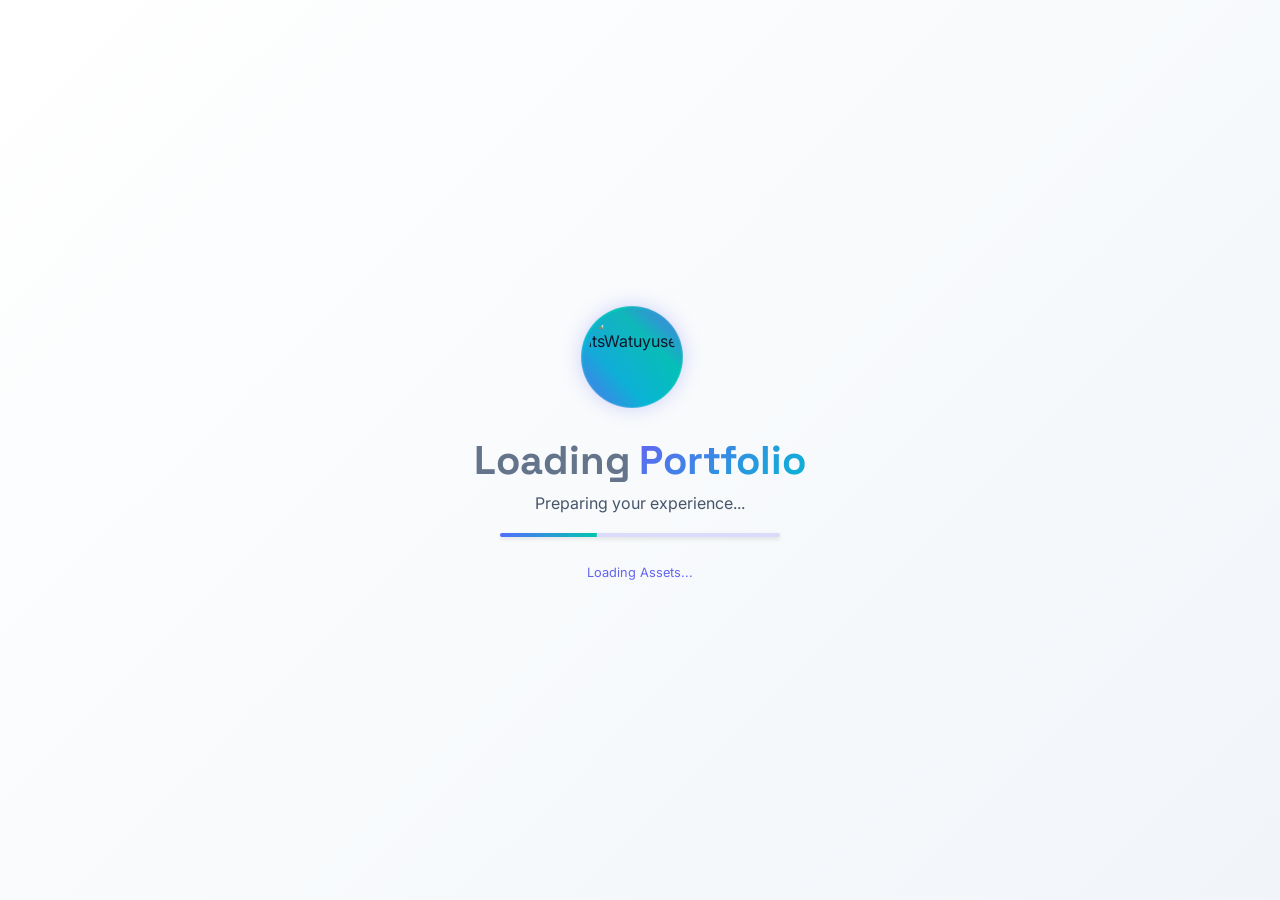
==== index.html @ 9e159355 "Add files via upload" ====
<!DOCTYPE html>
<html lang="en" data-theme="light">
<head>
    <meta charset="UTF-8">
    <meta name="viewport" content="width=device-width, initial-scale=1.0, maximum-scale=5.0">
    <meta http-equiv="Cache-Control" content="no-cache, no-store, must-revalidate, max-age=0, private">
    <meta http-equiv="Pragma" content="no-cache">
    <meta http-equiv="Expires" content="0">
    <meta http-equiv="Last-Modified" content="0">
    <meta http-equiv="ETag" content="0">
    <title>ItsWatuyusei | Portfolio Hub</title>
    
    <link rel="preconnect" href="https://fonts.googleapis.com">
    <link rel="preconnect" href="https://fonts.gstatic.com" crossorigin>
    <link href="https://fonts.googleapis.com/css2?family=Inter:wght@300;400;500;600;700;800;900&family=JetBrains+Mono:wght@300;400;500;600;700&family=Space+Grotesk:wght@300;400;500;600;700&display=swap" rel="stylesheet">
    
    <link rel="stylesheet" href="https://cdnjs.cloudflare.com/ajax/libs/font-awesome/6.5.0/css/all.min.css">
    
    <link rel="stylesheet" href="style.css?v=202502151900">
    
    <meta property="og:title" content="ItsWatuyusei | Portfolio Hub">
    <meta property="og:description" content="Modern Portfolio Hub - Choose between classic and cutting-edge versions. Experience innovation in web development.">
    <meta property="og:image" content="https://ik.imagekit.io/ItsWatuyusei/Image/bio.png?updatedAt=1752020060115">
    <meta property="og:image:width" content="460">
    <meta property="og:image:height" content="460">
    <meta property="og:url" content="https://ItsWatuyusei.com">
    <meta property="og:type" content="website">
    <meta property="og:site_name" content="ItsWatuyusei">
    
    <meta name="twitter:card" content="summary_large_image">
    <meta name="twitter:title" content="ItsWatuyusei | Portfolio Hub">
    <meta name="twitter:description" content="Modern Portfolio Hub - Choose between classic and cutting-edge versions">
    <meta name="twitter:image" content="https://ik.imagekit.io/ItsWatuyusei/Image/bio.png?updatedAt=1752020060115">
    <meta name="twitter:creator" content="@ItsWatuyusei">
    
    <meta name="description" content="Modern Portfolio Hub - Full Stack Developer specializing in Python, C++, C#, PHP, HTML, CSS, JavaScript, React, Node.js, and modern web technologies.">
    <meta name="author" content="ItsWatuyusei">
    <meta name="keywords" content="Full Stack Developer, Python Developer, C++ Developer, C# Developer, PHP Developer, HTML CSS JavaScript, React Developer, Node.js, Web Development, Software Engineering, ItsWatuyusei, Portfolio, Modern Web Technologies, Backend Development, Frontend Development">
    <meta name="robots" content="index, follow">
    <meta name="language" content="English">
    <meta name="revisit-after" content="7 days">
    
    <link rel="canonical" href="https://ItsWatuyusei.com">
    <link rel="icon" type="image/x-icon" href="https://ik.imagekit.io/ItsWatuyusei/Image/bio.png?updatedAt=1752020060115">
    <link rel="apple-touch-icon" href="https://ik.imagekit.io/ItsWatuyusei/Image/bio.png?updatedAt=1752020060115">
    
    <script async src="https://www.googletagmanager.com/gtag/js?id=G-EBJ935Y1PG"></script>
    <script>
        window.dataLayer = window.dataLayer || [];
        function gtag(){dataLayer.push(arguments);}
        gtag('js', new Date());
        gtag('config', 'G-EBJ935Y1PG', {
            page_title: 'Portfolio Hub',
            page_location: window.location.href
        });
    </script>
    
    <script type="application/ld+json">
    {
        "@context": "https://schema.org",
        "@type": "Person",
        "name": "ItsWatuyusei",
        "jobTitle": "Full Stack Developer",
        "description": "Experienced Full Stack Developer specializing in Python, C++, C#, PHP, HTML, CSS, JavaScript, React, Node.js, and modern web development technologies.",
        "url": "https://ItsWatuyusei.com",
        "image": "https://ik.imagekit.io/ItsWatuyusei/Image/bio.png?updatedAt=1752020060115",
        "sameAs": [
            "https://ItsWatuyusei.com",
            "https://github.com/ItsWatuyusei",
            "https://linktr.ee/itswatuyusei",
            "https://forum.itswatuyusei.com/",
            "https://facebook.com/ItsWatuyuseiFB"
        ],
        "knowsAbout": [
            "Python", "C++", "C#", "PHP", "HTML", "CSS", "JavaScript", "React", "Node.js", "TypeScript", "Vue.js", "Angular", "Express.js", "MongoDB", "MySQL", "PostgreSQL", "Git", "Docker", "AWS", "Azure", "Linux", "Windows", "macOS", "Full Stack Development", "Backend Development", "Frontend Development", "API Development", "Database Design", "Software Architecture", "Agile Development", "DevOps", "CI/CD", "Testing", "Code Review", "Technical Leadership", "Project Management", "Web Performance Optimization", "SEO", "Responsive Design", "UI/UX Design", "Mobile Development", "Cross-Platform Development", "Microservices", "RESTful APIs", "GraphQL", "WebSockets", "Real-time Applications", "E-commerce Development", "CMS Development", "WordPress", "WooCommerce", "Flutter", ".NET Framework", "ASP.NET", "Entity Framework", "Laravel", "Django", "Flask", "FastAPI", "Spring Boot", "Hibernate", "JPA", "Redis", "Elasticsearch", "Kubernetes", "Terraform", "Jenkins", "GitHub Actions", "Jest", "Cypress", "Selenium", "Unit Testing", "Integration Testing", "End-to-End Testing", "Performance Testing", "Security Testing", "Code Quality", "Clean Code", "SOLID Principles", "Design Patterns", "Algorithm Design", "Data Structures", "System Design", "Scalable Architecture", "Cloud Computing", "Serverless Computing", "Machine Learning", "Artificial Intelligence", "Data Science", "Analytics", "Business Intelligence", "Modern Web Technologies"
        ],
        "worksFor": {
            "@type": "Organization",
            "name": "Freelance"
        }
    }
    </script>
    
    <meta name="theme-color" content="#0a0a0a">
</head>
<body>
    <div class="progress-bar" id="progress-bar">
        <div class="progress-fill" id="progress-fill-main"></div>
    </div>
    
    <div class="loading-screen" id="loading-screen">
        <div class="loading-container">
            <div class="loading-logo">
                <div class="logo-ring">
                    <img src="https://ik.imagekit.io/ItsWatuyusei/Image/bio.png?updatedAt=1752020060115" alt="ItsWatuyusei" />
                </div>
            </div>
            
            <div class="loading-text">
                <h1 class="loading-title">
                    <span class="title-word">Loading</span>
                    <span class="title-word highlight">Portfolio</span>
                </h1>
                <p class="loading-subtitle">Preparing your experience...</p>
                <div class="loading-progress-bar">
                    <div class="progress-fill" id="progress-fill-loading"></div>
                </div>
            </div>
            
            <div class="loading-progress">
                <div class="loading-stats">
                    <span class="stat">Initializing...</span>
                    <span class="stat">Loading Assets...</span>
                    <span class="stat">Preparing Experience...</span>
                    <span class="stat">Ready!</span>
                </div>
            </div>
        </div>
    </div>

    <div class="animated-background">
        <div class="floating-shapes">
            <div class="shape circle"></div>
            <div class="shape square"></div>
            <div class="shape triangle"></div>
            <div class="shape circle"></div>
            <div class="shape square"></div>
            <div class="shape triangle"></div>
            <div class="shape circle"></div>
            <div class="shape square"></div>
            <div class="shape triangle"></div>
            <div class="shape circle"></div>
            <div class="shape square"></div>
            <div class="shape triangle"></div>
            <div class="shape circle"></div>
            <div class="shape square"></div>
            <div class="shape triangle"></div>
        </div>
    </div>

    <nav class="sticky-nav" id="sticky-nav">
        <div class="nav-container">
            <div class="nav-logo">
                <a href="#top" class="nav-logo-link">
                    <img src="https://ik.imagekit.io/ItsWatuyusei/Image/bio.png?updatedAt=1752020060115" alt="ItsWatuyusei" class="nav-avatar">
                    <div class="nav-info">
                        <span class="nav-name">ItsWatuyusei</span>
                    </div>
                </a>
            </div>
            <div class="nav-links" id="nav-links">
                <a href="#features" class="nav-link">Features</a>
                <a href="#versions" class="nav-link">Versions</a>
                <a href="https://linktr.ee/ItsWatuyusei" target="_blank" rel="noopener noreferrer" class="nav-link nav-links-btn">Links</a>
                <a href="#" id="nav-contact-link" class="nav-link nav-contact-btn">Contact</a>
            </div>
            <div class="nav-controls">
                <div class="nav-darkmode">
                    <input type="checkbox" id="nav-darkmode-toggle" aria-label="Toggle dark mode">
                    <label for="nav-darkmode-toggle" class="nav-darkmode-label"><i class="fas fa-moon"></i></label>
                </div>
                <button class="nav-sound-toggle" id="nav-sound-toggle" aria-label="Toggle sound">
                    <i class="fas fa-volume-up"></i>
                </button>
                <button class="hamburger-menu" id="hamburger-menu" aria-label="Toggle menu">
                    <span></span>
                    <span></span>
                    <span></span>
                </button>
            </div>
        </div>
    </nav>

    <main class="main-content" id="main-content">

        <section class="hero-section">
            <div class="hero-container">
                <div class="hero-content">
                    <div class="hero-logo">
                        <a href="https://itswatuyusei.com" target="_blank" rel="noopener noreferrer" class="logo-link">
                            <div class="logo-container">
                                <img src="https://ik.imagekit.io/ItsWatuyusei/Image/bio.png?updatedAt=1752020060115" alt="ItsWatuyusei" class="logo-image">
                                <div class="logo-ring"></div>
                            </div>
                            <h1 class="logo-name">ItsWatuyusei</h1>
                        </a>
                    </div>
                    <div class="hero-text">
                        <h2 class="hero-title">
                            <span class="typewriter-text" data-text="Choose Your Experience"></span>
                        </h2>
                        <p class="hero-description">
                            <span class="typewriter-subtitle" data-text="Discover two unique portfolio styles: the original classic design and a modern version that uses the latest web technology."></span>
                        </p>
                    </div>
                    
                    <div class="version-selector" id="versions">
                        <div class="version-card" data-version="v1">
                            <div class="version-preview">
                                <div class="preview-image v1-preview">
                                    <div class="preview-content">
                                        <div class="preview-header">
                                            <div class="preview-nav">
                                                <div class="preview-nav-item"></div>
                                                <div class="preview-nav-item"></div>
                                                <div class="preview-nav-item"></div>
                                            </div>
                                        </div>
                                        <div class="preview-body">
                                            <div class="preview-section">
                                                <div class="preview-title"></div>
                                                <div class="preview-text"></div>
                                                <div class="preview-text short"></div>
                                            </div>
                                            <div class="preview-section">
                                                <div class="preview-title"></div>
                                                <div class="preview-text"></div>
                                            </div>
                                        </div>
                                    </div>
                                </div>
                            </div>
                            <div class="version-info">
                                <h3 class="version-title">Classic Portfolio</h3>
                                <p class="version-description">Clean, professional portfolio with comprehensive project showcase, advanced search functionality, and detailed tech stack presentation. Perfect for traditional portfolio browsing.</p>
                                <div class="version-features">
                                    <span class="feature-tag">Project Gallery</span>
                                    <span class="feature-tag">Advanced Search</span>
                                    <span class="feature-tag">Tech Stack</span>
                                    <span class="feature-tag">Responsive</span>
                                </div>
                                <a href="v1/index.html" class="version-link" data-version="v1">
                                    <span>Explore Classic</span>
                                    <i class="fas fa-arrow-right"></i>
                                </a>
                            </div>
                        </div>
                        
                        <div class="version-card featured" data-version="v2">
                            <div class="version-badge">NEW</div>
                            <div class="version-preview">
                                <div class="preview-image v2-preview">
                                    <div class="preview-content modern">
                                        <div class="preview-header glass">
                                            <div class="preview-logo"></div>
                                            <div class="preview-nav-modern">
                                                <div class="preview-nav-modern-item"></div>
                                                <div class="preview-nav-modern-item"></div>
                                                <div class="preview-nav-modern-item active"></div>
                                            </div>
                                        </div>
                                        <div class="preview-body">
                                            <div class="preview-hero">
                                                <div class="preview-hero-title"></div>
                                                <div class="preview-hero-subtitle"></div>
                                                <div class="preview-cta"></div>
                                            </div>
                                            <div class="preview-features">
                                                <div class="preview-feature-card"></div>
                                                <div class="preview-feature-card"></div>
                                            </div>
                                        </div>
                                    </div>
                                </div>
                            </div>
                            <div class="version-info">
                                <h3 class="version-title">Modern Portfolio</h3>
                                <p class="version-description">Revolutionary portfolio experience with glassmorphism design, interactive skill progress bars, dynamic tech background, and modern project slider. Showcases the future of web development.</p>
                                <div class="version-features">
                                    <span class="feature-tag">Glassmorphism</span>
                                    <span class="feature-tag">Skill Progress</span>
                                    <span class="feature-tag">Dynamic Background</span>
                                    <span class="feature-tag">Modern UI</span>
                                </div>
                                <a href="v2/index.html" class="version-link" data-version="v2">
                                    <span>Experience Modern</span>
                                    <i class="fas fa-rocket"></i>
                                </a>
                            </div>
                        </div>
                    </div>
                    
                    <div class="hero-stats">
                        <div class="stat-item">
                            <div class="stat-icon">
                                <i class="fas fa-code"></i>
                            </div>
                            <div class="stat-content">
                                <span class="stat-number">15+</span>
                                <span class="stat-label">Technologies</span>
                            </div>
                        </div>
                        <div class="stat-item">
                            <div class="stat-icon">
                                <i class="fas fa-project-diagram"></i>
                            </div>
                            <div class="stat-content">
                                <span class="stat-number">20+</span>
                                <span class="stat-label">Projects</span>
                            </div>
                        </div>
                        <div class="stat-item">
                            <div class="stat-icon">
                                <i class="fas fa-clock"></i>
                            </div>
                            <div class="stat-content">
                                <span class="stat-number">8+</span>
                                <span class="stat-label">Years Experience</span>
                            </div>
                        </div>
                    </div>
                </div>
            </div>
        </section>

        <section class="features-section" id="features">
            <div class="features-container">
                <div class="section-header">
                    <h2 class="section-title">Why Choose This Hub?</h2>
                    <p class="section-subtitle">Experience the evolution of web development</p>
                </div>
                
                <div class="features-grid">
                    <div class="feature-card">
                        <div class="feature-icon">
                            <i class="fas fa-code"></i>
                        </div>
                        <h3 class="feature-title">Full Stack Development</h3>
                        <p class="feature-description">Complete web solutions from frontend to backend, delivering end-to-end applications with modern technologies.</p>
                    </div>
                    
                    <div class="feature-card">
                        <div class="feature-icon">
                            <i class="fas fa-lightbulb"></i>
                        </div>
                        <h3 class="feature-title">Innovative Solutions</h3>
                        <p class="feature-description">Creative problem-solving approach that transforms complex challenges into elegant, user-friendly applications.</p>
                    </div>
                    
                    <div class="feature-card">
                        <div class="feature-icon">
                            <i class="fas fa-mobile-alt"></i>
                        </div>
                        <h3 class="feature-title">Responsive Design</h3>
                        <p class="feature-description">Perfect experience across all devices, from mobile to desktop and beyond with adaptive layouts.</p>
                    </div>
                    
                    <div class="feature-card">
                        <div class="feature-icon">
                            <i class="fas fa-rocket"></i>
                        </div>
                        <h3 class="feature-title">Modern Technology</h3>
                        <p class="feature-description">Cutting-edge tools and frameworks to build fast, scalable, and maintainable applications with the latest industry standards.</p>
                    </div>
                </div>
            </div>
        </section>

    </main>
    
    <footer class="sticky-footer" id="sticky-footer">
        <div class="footer-content">
            <div class="footer-brand">
                <div class="footer-avatar">
                    <img src="https://ik.imagekit.io/ItsWatuyusei/Image/bio.png?updatedAt=1752020060115" alt="ItsWatuyusei" />
                </div>
                <div class="footer-info">
                    <h3>ItsWatuyusei</h3>
                    <p>Full Stack Developer</p>
                </div>
            </div>
            <div class="footer-links" id="footer-links">
                <a href="https://forum.ItsWatuyusei.com" target="_blank" rel="noopener noreferrer" aria-label="Forum"><i class="fas fa-comments"></i></a>
                <a href="https://instagram.com/ItsWatuyusei" target="_blank" rel="noopener noreferrer" aria-label="Instagram"><i class="fab fa-instagram"></i></a>
                <a href="https://facebook.com/ItsWatuyuseiFB" target="_blank" rel="noopener noreferrer" aria-label="Facebook"><i class="fab fa-facebook"></i></a>
            </div>
        </div>
        <div class="footer-bottom" id="footer-bottom">
            <p>Copyright © <a href="https://itswatuyusei.com" target="_blank">ItsWatuyusei</a></p>
        </div>
    </footer>


    <div id="contact-modal" class="contact-modal">
        <div class="contact-modal-content">
            <button class="contact-modal-close" id="contact-modal-close" aria-label="Close"><i class="fas fa-times"></i></button>
            <div class="hs-form-frame" data-region="na1" data-form-id="16683cb4-cb65-4421-ba88-58a310b3ac2f" data-portal-id="49346124"></div>
        </div>
    </div>

    <script src="https://js.hsforms.net/forms/embed/49346124.js" defer></script>
    <script src="main.js?v=202502152300" defer></script>
</body>
</html>
---- style.css ----
.progress-bar {
    position: fixed;
    top: 0;
    left: 0;
    width: 100%;
    height: 3px;
    background: rgba(99, 102, 241, 0.2);
    z-index: 9999;
    overflow: hidden;
}

.progress-fill {
    height: 100%;
    background: linear-gradient(90deg, var(--primary-light) 0%, var(--accent) 100%);
    width: 100%;
    transform: scaleX(0);
    transform-origin: left;
    transition: transform 0.1s ease;
}

:root {
    --primary: #6366f1;
    --primary-dark: #4f46e5;
    --primary-light: #536dfe;
    --secondary: #06b6d4;
    --accent: #00c6ae;
    --success: #10b981;
    --warning: #f59e0b;
    --error: #ef4444;
    
    --bg-primary: #ffffff;
    --bg-secondary: #f8fafc;
    --bg-tertiary: #e2e8f0;
    --bg-glass: rgba(0, 0, 0, 0.05);
    --bg-glass-hover: rgba(0, 0, 0, 0.1);
    
    --text-primary: #1a202c;
    --text-secondary: #4a5568;
    --text-muted: #718096;
    --text-inverse: #ffffff;
    
    --border: rgba(0, 0, 0, 0.1);
    --border-hover: rgba(0, 0, 0, 0.2);
    --shadow-sm: 0 1px 2px 0 rgba(0, 0, 0, 0.05);
    --shadow-md: 0 4px 6px -1px rgba(0, 0, 0, 0.1);
    --shadow-lg: 0 10px 15px -3px rgba(0, 0, 0, 0.1);
    --shadow-xl: 0 20px 25px -5px rgba(0, 0, 0, 0.1);
    --shadow-glow: 0 0 20px rgba(99, 102, 241, 0.3);
    
    --space-xs: 0.25rem;
    --space-sm: 0.5rem;
    --space-md: 1rem;
    --space-lg: 1.5rem;
    --space-xl: 2rem;
    --space-2xl: 3rem;
    --space-3xl: 4rem;
    
    --font-primary: 'Inter', -apple-system, BlinkMacSystemFont, 'Segoe UI', Roboto, sans-serif;
    --font-secondary: 'Space Grotesk', sans-serif;
    --font-mono: 'JetBrains Mono', 'Fira Code', monospace;
    
    --radius-sm: 0.375rem;
    --radius-md: 0.5rem;
    --radius-lg: 0.75rem;
    --radius-xl: 1rem;
    --radius-2xl: 1.5rem;
    --radius-full: 9999px;
    
    --transition-fast: 0.15s ease;
    --transition-normal: 0.3s ease;
    --transition-slow: 0.5s ease;
    --transition-bounce: 0.3s cubic-bezier(0.68, -0.55, 0.265, 1.55);
}

[data-theme="light"] {
    --bg-primary: #ffffff;
    --bg-secondary: #f8fafc;
    --bg-tertiary: #f1f5f9;
    --bg-glass: rgba(0, 0, 0, 0.05);
    --bg-glass-hover: rgba(0, 0, 0, 0.1);
    
    --text-primary: #0f172a;
    --text-secondary: #475569;
    --text-muted: #64748b;
    --text-inverse: #ffffff;
    
    --border: rgba(0, 0, 0, 0.1);
    --border-hover: rgba(0, 0, 0, 0.2);
}

* {
    margin: 0;
    padding: 0;
    box-sizing: border-box;
}

html {
    scroll-behavior: smooth;
    font-size: 16px;
}

body {
    font-family: var(--font-primary);
    background: var(--bg-primary);
    color: var(--text-primary);
    line-height: 1.6;
    overflow-x: hidden;
    -webkit-font-smoothing: antialiased;
    -moz-osx-font-smoothing: grayscale;
    padding-bottom: 100px;
}

.loading-screen {
    position: fixed;
    top: 0;
    left: 0;
    width: 100%;
    height: 100%;
    background: linear-gradient(135deg, var(--bg-primary) 0%, var(--bg-secondary) 50%, var(--bg-tertiary) 100%);
    display: flex;
    align-items: center;
    justify-content: center;
    z-index: 10000;
    transition: opacity 1.2s ease, transform 1.2s ease;
}

.loading-screen.hidden {
    opacity: 0;
    visibility: hidden;
}

.loading-container {
    text-align: center;
    width: 100%;
    height: 100vh;
    display: flex;
    flex-direction: column;
    align-items: center;
    justify-content: center;
    gap: var(--space-lg);
    position: relative;
    margin: 0;
    padding: var(--space-lg);
    box-sizing: border-box;
}

.loading-logo {
    display: flex;
    justify-content: center;
    align-items: center;
    width: 100%;
    margin: 0;
    flex-shrink: 0;
}

.loading-logo .logo-ring {
    width: 100px;
    height: 100px;
    border-radius: var(--radius-full);
    background: linear-gradient(135deg, var(--primary), var(--secondary));
    padding: 4px;
    position: relative;
    animation: rotate 4s linear infinite !important;
    box-shadow: 0 0 20px rgba(99, 102, 241, 0.3);
    display: flex;
    justify-content: center;
    align-items: center;
    margin: 0;
}

.loading-logo .logo-ring::before {
    content: '';
    position: absolute;
    inset: -3px;
    border-radius: var(--radius-full);
    background: linear-gradient(45deg, var(--primary), var(--secondary), var(--accent), var(--primary));
    z-index: -1;
    animation: rotate 3s linear infinite reverse !important;
    opacity: 0.8;
}

.loading-logo .logo-ring img {
    width: 100%;
    height: 100%;
    border-radius: var(--radius-full);
    object-fit: cover;
    position: relative;
    z-index: 1;
    animation: logoPulse 2s ease-in-out infinite;
}

@keyframes logoPulse {
    0%, 100% {
        transform: scale(1);
        opacity: 1;
    }
    50% {
        transform: scale(1.05);
        opacity: 0.9;
    }
}

@keyframes rotate {
    from {
        transform: rotate(0deg);
    }
    to {
        transform: rotate(360deg);
    }
}

.loading-text {
    margin: 0 auto;
    text-align: center;
    width: 100%;
    max-width: 100%;
    display: flex;
    flex-direction: column;
    align-items: center;
    justify-content: center;
    flex-shrink: 0;
}

.loading-title {
    font-size: clamp(1.8rem, 3.5vw, 2.5rem);
    font-weight: 900;
    line-height: 1.1;
    margin: 0 auto var(--space-sm) auto;
    font-family: var(--font-secondary);
    text-align: center;
    width: 100%;
    max-width: 100%;
    display: flex;
    justify-content: center;
    align-items: center;
    flex-wrap: wrap;
    gap: 8px;
}

.title-word {
    display: inline-block;
    opacity: 0;
    animation: slideUpFade 0.8s ease forwards;
    color: #ffffff;
}

.title-word:nth-child(1) {
    animation-delay: 0.2s;
}

.title-word:nth-child(2) {
    animation-delay: 0.4s;
}

.title-word:nth-child(3) {
    animation-delay: 0.6s;
}

.title-word.highlight {
    background: linear-gradient(135deg, var(--primary), var(--secondary));
    -webkit-background-clip: text;
    -webkit-text-fill-color: transparent;
    background-clip: text;
}

@keyframes slideUpFade {
    from {
        opacity: 0;
        transform: translateY(30px);
    }
    to {
        opacity: 1;
        transform: translateY(0);
    }
}

.loading-subtitle {
    font-size: 1rem;
    color: #e0e0e0;
    opacity: 0;
    animation: slideUpFade 0.8s ease 0.8s forwards;
    text-align: center;
    width: 100%;
    max-width: 100%;
    margin: 0 auto;
}

[data-theme="light"] .title-word:not(.highlight),
body:not([data-theme="dark"]) .title-word:not(.highlight) {
    color: #64748b;
}

[data-theme="light"] .loading-subtitle,
body:not([data-theme="dark"]) .loading-subtitle {
    color: #475569;
}

[data-theme="light"] .loading-stats,
body:not([data-theme="dark"]) .loading-stats {
    color: #64748b;
}

.loading-progress {
    margin-bottom: 0;
}

.loading-progress-bar {
    width: 280px;
    height: 4px;
    background: rgba(99, 102, 241, 0.2);
    border-radius: var(--radius-full);
    overflow: hidden;
    margin: var(--space-md) auto 0;
    position: relative;
    opacity: 0;
    animation: slideUpFade 0.8s ease 1.2s forwards;
    box-shadow: 0 2px 4px rgba(0, 0, 0, 0.1);
}


.loading-stats {
    position: relative;
    display: flex;
    justify-content: center;
    align-items: center;
    font-size: 0.8rem;
    color: #d0d0d0;
    margin: 0 auto;
    width: 100%;
    max-width: 300px;
    text-align: center;
    min-height: 1.5rem;
}

.loading-stats .stat {
    position: absolute;
    top: 0;
    left: 0;
    right: 0;
    transition: opacity 0.5s ease, transform 0.3s ease;
    opacity: 0;
    transform: translateY(10px);
    width: 100%;
    text-align: center;
    white-space: nowrap;
    overflow: hidden;
    text-overflow: ellipsis;
}

.loading-stats .stat.active {
    opacity: 1;
    transform: translateY(0);
}

.stat {
    opacity: 0.5;
    transition: opacity 0.3s ease;
}

.stat.active {
    opacity: 1;
    color: var(--primary);
}

.loading-particles {
    position: absolute;
    width: 100%;
    height: 100%;
    pointer-events: none;
}

.particle {
    position: absolute;
    width: 4px;
    height: 4px;
    background: var(--primary);
    border-radius: 50%;
    opacity: 0.6;
    animation: particleFloat 3s infinite ease-in-out;
}

.particle-1 {
    top: 20%;
    left: 10%;
    animation-delay: 0s;
}

.particle-2 {
    top: 60%;
    left: 80%;
    animation-delay: -1s;
}

.particle-3 {
    top: 80%;
    left: 20%;
    animation-delay: -2s;
}

.particle-4 {
    top: 30%;
    right: 15%;
    animation-delay: -0.5s;
}

.particle-5 {
    bottom: 30%;
    left: 60%;
    animation-delay: -1.5s;
}

.particle-6 {
    top: 70%;
    left: 50%;
    animation-delay: -2.5s;
}

@keyframes particleFloat {
    0%, 100% {
        transform: translateY(0px) scale(1);
        opacity: 0.6;
    }
    50% {
        transform: translateY(-20px) scale(1.2);
        opacity: 1;
    }
}

.animated-background {
    position: fixed;
    top: 0;
    left: 0;
    width: 100%;
    height: 100%;
    z-index: -1;
    overflow: hidden;
}

.floating-shapes {
    position: absolute;
    width: 100%;
    height: 100%;
    overflow: hidden;
    z-index: 0;
}

.shape {
    position: absolute;
    opacity: 0.2;
    animation: float 25s infinite linear;
    transition: opacity 0.3s ease;
}

.shape:hover {
    opacity: 0.4;
}

.shape.circle {
    border-radius: 50%;
    background: linear-gradient(45deg, var(--primary), var(--secondary));
    border: 1px solid rgba(99, 102, 241, 0.3);
}

.shape.square {
    border-radius: 8px;
    background: linear-gradient(45deg, var(--secondary), var(--accent));
    border: 1px solid rgba(236, 72, 153, 0.3);
}

.shape.triangle {
    width: 0;
    height: 0;
    background: none;
    border-left: 25px solid transparent;
    border-right: 25px solid transparent;
    border-bottom: 43px solid var(--primary);
    opacity: 0.3;
}


@keyframes float {
    0%, 100% {
        transform: translateY(0px) rotate(0deg);
    }
    33% {
        transform: translateY(-30px) rotate(120deg);
    }
    66% {
        transform: translateY(15px) rotate(240deg);
    }
}

[data-theme="dark"] {
    --bg-primary: #0a0a0a;
    --bg-secondary: #111111;
    --bg-tertiary: #1a1a1a;
    --bg-glass: rgba(255, 255, 255, 0.05);
    --bg-glass-hover: rgba(255, 255, 255, 0.1);
    --text-primary: #ffffff;
    --text-secondary: #a1a1aa;
    --text-muted: #71717a;
    --text-inverse: #000000;
    --border: rgba(255, 255, 255, 0.1);
    --border-hover: rgba(255, 255, 255, 0.2);
}

[data-theme="dark"] .sticky-nav {
    background: rgba(17, 17, 17, 0.95);
    border-bottom-color: rgba(255, 255, 255, 0.1);
}


[data-theme="dark"] .sticky-footer {
    background: rgba(17, 17, 17, 0.95);
    border-top-color: rgba(255, 255, 255, 0.1);
}

[data-theme="dark"] .nav-links {
    background: rgba(17, 17, 17, 0.98);
    border-bottom-color: rgba(255, 255, 255, 0.1);
}

[data-theme="dark"] .logo-link {
    color: inherit;
}

[data-theme="dark"] .logo-link:hover {
    color: inherit;
}

* {
    transition: background-color 0.3s ease, color 0.3s ease, border-color 0.3s ease;
}

.main-content {
    display: none;
    opacity: 0;
    transform: translateY(30px);
    transition: opacity 1s ease, transform 1s ease;
    position: relative;
    z-index: 5;
    min-height: 100vh;
}

.main-content.visible {
    display: block;
    opacity: 1;
    transform: translateY(0);
}

.sticky-nav {
    position: fixed;
    top: 0;
    left: 0;
    right: 0;
    background: rgba(255, 255, 255, 0.95);
    backdrop-filter: blur(10px);
    border-bottom: 1px solid var(--border);
    z-index: 1000;
    transform: translateY(-100%);
    transition: transform 0.3s cubic-bezier(0.4, 0, 0.2, 1);
    box-shadow: 0 2px 20px rgba(99, 102, 241, 0.1);
    padding: 8px 0;
}

.sticky-nav.visible {
    transform: translateY(0);
}

.nav-container {
    max-width: 1200px;
    margin: 0 auto;
    padding: 12px 24px;
    display: flex;
    align-items: center;
    justify-content: space-between;
    min-height: 60px;
}

.nav-logo {
    display: flex;
    align-items: center;
}

.nav-logo-link {
    display: flex;
    align-items: center;
    gap: 12px;
    text-decoration: none;
    color: var(--text-primary);
    font-weight: 600;
    transition: color 0.3s ease;
}

.nav-logo-link:hover {
    color: var(--primary);
}

.nav-avatar {
    width: 40px;
    height: 40px;
    border-radius: 50%;
    border: 2px solid var(--primary);
}

.nav-info {
    display: flex;
    flex-direction: column;
    gap: 0px;
}

.nav-name {
    font-size: 1rem;
    font-weight: 600;
    color: var(--text-primary);
    line-height: 1.2;
}

.nav-title {
    font-size: 0.75rem;
    font-weight: 400;
    color: var(--text-secondary);
    line-height: 1.2;
}



.nav-links {
    display: flex;
    align-items: center;
    gap: 32px;
}

.nav-link {
    color: var(--text-secondary);
    text-decoration: none;
    font-weight: 500;
    transition: color 0.3s ease;
    position: relative;
}

.nav-link:hover {
    color: var(--primary);
}

.nav-link::after {
    content: '';
    position: absolute;
    bottom: -4px;
    left: 0;
    width: 0;
    height: 2px;
    background: var(--primary);
    transition: width 0.3s ease;
}

.nav-link:hover::after {
    width: 100%;
}

.nav-controls {
    display: flex;
    align-items: center;
    gap: 16px;
}

.nav-darkmode {
    position: relative;
}

.nav-darkmode input {
    display: none;
}

.nav-darkmode-label {
    display: flex;
    align-items: center;
    justify-content: center;
    width: 40px;
    height: 40px;
    border-radius: 50%;
    background: var(--bg-glass);
    color: var(--text-primary);
    cursor: pointer;
    transition: all 0.3s ease;
    border: 1px solid var(--border);
}

.nav-darkmode-label:hover {
    background: var(--bg-glass-hover);
    transform: scale(1.05);
}

.nav-sound-toggle {
    display: flex;
    align-items: center;
    justify-content: center;
    width: 40px;
    height: 40px;
    border-radius: 50%;
    background: var(--bg-glass);
    color: var(--text-primary);
    cursor: pointer;
    transition: all 0.3s ease;
    border: 1px solid var(--border);
    font-size: 16px;
}

.nav-sound-toggle:hover {
    background: var(--bg-glass-hover);
    transform: scale(1.05);
}

.hamburger-menu {
    display: none;
    flex-direction: column;
    background: none;
    border: none;
    cursor: pointer;
    padding: 8px;
    gap: 4px;
}

.hamburger-menu span {
    width: 24px;
    height: 2px;
    background: var(--text-primary);
    transition: all 0.3s ease;
    border-radius: 1px;
}

.hamburger-menu.active span:nth-child(1) {
    transform: rotate(45deg) translate(6px, 6px);
}

.hamburger-menu.active span:nth-child(2) {
    opacity: 0;
}

.hamburger-menu.active span:nth-child(3) {
    transform: rotate(-45deg) translate(6px, -6px);
}



.hero-section {
    min-height: 100vh;
    display: flex;
    align-items: center;
    justify-content: center;
    padding: 40px var(--space-lg) var(--space-lg);
    position: relative;
    z-index: 1;
}

.hero-container {
    max-width: 1200px;
    width: 100%;
    position: relative;
    z-index: 2;
}

.hero-content {
    text-align: center;
    position: relative;
    z-index: 3;
}

.hero-logo {
    margin-bottom: var(--space-2xl);
    display: flex;
    flex-direction: column;
    align-items: center;
    gap: var(--space-lg);
}

.logo-link {
    display: flex;
    flex-direction: column;
    align-items: center;
    gap: var(--space-lg);
    text-decoration: none;
    color: inherit;
    transition: transform 0.3s ease;
}

.logo-link .logo-name {
    text-decoration: none;
}

.logo-link:hover {
    transform: scale(1.05);
    text-decoration: none;
}

.logo-link:hover .logo-name {
    text-decoration: none;
}

.logo-container {
    position: relative;
    width: 120px;
    height: 120px;
    margin: 0 auto;
}

.logo-image {
    width: 100%;
    height: 100%;
    border-radius: 50%;
    object-fit: cover;
    border: 4px solid var(--primary);
    position: relative;
    z-index: 2;
    transition: all 0.3s ease;
}

.logo-ring {
    position: absolute;
    top: -8px;
    left: -8px;
    right: -8px;
    bottom: -8px;
    border: 2px solid var(--secondary);
    border-radius: 50%;
    animation: logoRotate 8s linear infinite;
    z-index: 1;
}

.logo-particles {
    position: absolute;
    top: 0;
    left: 0;
    right: 0;
    bottom: 0;
    pointer-events: none;
}

.particle {
    position: absolute;
    width: 4px;
    height: 4px;
    background: var(--primary);
    border-radius: 50%;
    animation: logoParticle 3s ease-in-out infinite;
}

.particle:nth-child(1) {
    top: 10%;
    left: 20%;
    animation-delay: 0s;
}

.particle:nth-child(2) {
    top: 20%;
    right: 15%;
    animation-delay: 0.6s;
}

.particle:nth-child(3) {
    bottom: 15%;
    left: 15%;
    animation-delay: 1.2s;
}

.particle:nth-child(4) {
    bottom: 25%;
    right: 20%;
    animation-delay: 1.8s;
}

.particle:nth-child(5) {
    top: 50%;
    left: 50%;
    animation-delay: 2.4s;
}

.logo-name {
    font-size: 2.5rem;
    font-weight: 700;
    background: linear-gradient(135deg, var(--primary), var(--secondary));
    -webkit-background-clip: text;
    -webkit-text-fill-color: transparent;
    background-clip: text;
    margin: 0;
    animation: logoNamePulse 2s ease-in-out infinite;
}

@keyframes logoRotate {
    0% {
        transform: rotate(0deg);
    }
    100% {
        transform: rotate(360deg);
    }
}

@keyframes logoParticle {
    0%, 100% {
        opacity: 0;
        transform: scale(0);
    }
    50% {
        opacity: 1;
        transform: scale(1);
    }
}

@keyframes logoNamePulse {
    0%, 100% {
        transform: scale(1);
    }
    50% {
        transform: scale(1.05);
    }
}

.hero-text {
    margin-bottom: var(--space-3xl);
}

.hero-title {
    font-size: clamp(1.8rem, 4vw, 2.1rem);
    font-weight: 900;
    line-height: 1.1;
    margin-bottom: var(--space-lg);
    font-family: var(--font-secondary);
}

.title-line {
    display: block;
    opacity: 0;
    animation: slideUp 0.8s ease forwards;
}

.title-line:nth-child(1) {
    animation-delay: 0.2s;
}

.title-line:nth-child(2) {
    animation-delay: 0.4s;
}

.title-line.highlight {
    background: linear-gradient(135deg, var(--primary), var(--secondary));
    -webkit-background-clip: text;
    -webkit-text-fill-color: transparent;
    background-clip: text;
}

@keyframes slideUp {
    from {
        opacity: 0;
        transform: translateY(50px);
    }
    to {
        opacity: 1;
        transform: translateY(0);
    }
}

.hero-description {
    font-size: 1.25rem;
    color: var(--text-secondary);
    max-width: 600px;
    margin: 0 auto;
    opacity: 0;
    animation: slideUp 0.8s ease 0.6s forwards;
}

.version-selector {
    display: grid;
    grid-template-columns: repeat(auto-fit, minmax(350px, 1fr));
    gap: var(--space-lg);
    margin-bottom: var(--space-2xl);
    opacity: 1;
    animation: slideUp 0.8s ease 0.8s forwards;
    position: relative;
    z-index: 3;
}

.version-card {
    position: relative;
    background: var(--bg-primary);
    border-radius: var(--radius-lg);
    padding: var(--space-lg);
    border: 1px solid var(--border);
    transition: all var(--transition-normal);
    overflow: visible;
    z-index: 4;
}

.version-card:hover {
    background: var(--bg-secondary);
    transform: translateY(-10px);
    box-shadow: var(--shadow-xl);
}

.version-card.featured {
    border: 2px solid var(--primary);
    box-shadow: var(--shadow-glow);
}

.version-badge {
    position: absolute;
    top: var(--space-md);
    right: var(--space-md);
    background: linear-gradient(135deg, var(--primary), var(--secondary));
    color: var(--text-inverse);
    padding: 3px var(--space-sm);
    border-radius: var(--radius-full);
    font-size: 0.7rem;
    font-weight: 700;
    text-transform: uppercase;
    letter-spacing: 0.05em;
    z-index: 1000;
    box-shadow: 0 2px 8px rgba(99, 102, 241, 0.3);
}

.version-preview {
    height: 140px;
    margin-bottom: var(--space-md);
    border-radius: var(--radius-md);
    overflow: hidden;
    background: var(--bg-tertiary);
    position: relative;
    z-index: 1;
}

.preview-image {
    width: 100%;
    height: 100%;
    position: relative;
}

.v1-preview {
    background: linear-gradient(135deg, #f8fafc, #e2e8f0);
}

.v2-preview {
    background: linear-gradient(135deg, #0f172a, #1e293b);
}

.preview-content {
    padding: var(--space-lg);
    height: 100%;
    display: flex;
    flex-direction: column;
    gap: var(--space-md);
}

.preview-content.modern {
    background: linear-gradient(135deg, rgba(99, 102, 241, 0.1), rgba(6, 182, 212, 0.1));
}

.preview-header {
    height: 60px;
    background: var(--bg-glass);
    border-radius: var(--radius-md);
    border: 1px solid var(--border);
}

.preview-header.glass {
    background: rgba(255, 255, 255, 0.1);
    backdrop-filter: blur(10px);
}

.preview-body {
    flex: 1;
    display: flex;
    flex-direction: column;
    gap: var(--space-sm);
}

.preview-line {
    height: 12px;
    background: var(--bg-glass);
    border-radius: var(--radius-sm);
    border: 1px solid var(--border);
}

.preview-line.gradient {
    background: linear-gradient(90deg, var(--primary), var(--secondary));
}

.preview-nav {
    display: flex;
    gap: 8px;
    padding: 8px 12px;
}

.preview-nav-item {
    width: 60px;
    height: 8px;
    background: rgba(0, 0, 0, 0.1);
    border-radius: 4px;
}

.preview-section {
    margin-bottom: 12px;
}

.preview-title {
    width: 80%;
    height: 12px;
    background: rgba(0, 0, 0, 0.1);
    border-radius: 6px;
    margin-bottom: 8px;
}

.preview-text {
    width: 100%;
    height: 8px;
    background: rgba(0, 0, 0, 0.05);
    border-radius: 4px;
    margin-bottom: 6px;
}

.preview-text.short {
    width: 60%;
}

.preview-logo {
    width: 24px;
    height: 24px;
    background: linear-gradient(135deg, var(--primary), var(--secondary));
    border-radius: 6px;
    margin: 8px 12px;
}

.preview-nav-modern {
    display: flex;
    gap: 6px;
    padding: 8px 12px;
    margin-left: auto;
}

.preview-nav-modern-item {
    width: 40px;
    height: 6px;
    background: rgba(255, 255, 255, 0.2);
    border-radius: 3px;
}

.preview-nav-modern-item.active {
    background: linear-gradient(90deg, var(--primary), var(--secondary));
}

.preview-hero {
    padding: 16px 12px;
}

.preview-hero-title {
    width: 70%;
    height: 14px;
    background: linear-gradient(90deg, var(--primary), var(--secondary));
    border-radius: 7px;
    margin-bottom: 8px;
}

.preview-hero-subtitle {
    width: 90%;
    height: 8px;
    background: rgba(255, 255, 255, 0.3);
    border-radius: 4px;
    margin-bottom: 12px;
}

.preview-cta {
    width: 100px;
    height: 24px;
    background: linear-gradient(135deg, var(--primary), var(--secondary));
    border-radius: 12px;
}

.preview-features {
    display: flex;
    gap: 8px;
    padding: 0 12px 12px;
}

.preview-feature-card {
    flex: 1;
    height: 40px;
    background: rgba(255, 255, 255, 0.1);
    border-radius: 8px;
    border: 1px solid rgba(255, 255, 255, 0.2);
}

.version-info {
    text-align: left;
}

.version-title {
    font-size: 1.3rem;
    font-weight: 700;
    margin-bottom: var(--space-sm);
    color: var(--text-primary);
}

.version-description {
    color: var(--text-secondary);
    margin-bottom: var(--space-md);
    line-height: 1.5;
    font-size: 0.9rem;
}

.version-features {
    display: flex;
    flex-wrap: wrap;
    gap: var(--space-xs);
    margin-bottom: var(--space-md);
}

.feature-tag {
    padding: 4px var(--space-xs);
    background: var(--bg-tertiary);
    border-radius: var(--radius-sm);
    font-size: 0.7rem;
    font-weight: 500;
    color: var(--text-primary);
    border: 1px solid var(--border);
}

.version-link {
    display: inline-flex;
    align-items: center;
    gap: var(--space-xs);
    padding: var(--space-sm) var(--space-md);
    background: linear-gradient(135deg, var(--primary), var(--primary-dark));
    color: var(--text-inverse);
    text-decoration: none;
    border-radius: var(--radius-full);
    font-weight: 600;
    font-size: 0.9rem;
    transition: all var(--transition-bounce);
    position: relative;
    overflow: hidden;
}

.version-link::before {
    content: '';
    position: absolute;
    top: 0;
    left: -100%;
    width: 100%;
    height: 100%;
    background: linear-gradient(90deg, transparent, rgba(255, 255, 255, 0.2), transparent);
    transition: left 0.5s ease;
}

.version-link:hover::before {
    left: 100%;
}

.version-link:hover {
    transform: translateY(-3px);
    box-shadow: var(--shadow-xl), var(--shadow-glow);
}

.hero-stats {
    display: flex;
    justify-content: center;
    gap: var(--space-2xl);
    opacity: 1;
    animation: slideUp 0.8s ease 1s forwards;
    z-index: 4;
}

.stat-item {
    display: flex;
    flex-direction: column;
    align-items: center;
    justify-content: center;
    gap: var(--space-md);
    padding: var(--space-lg);
    background: var(--bg-primary);
    border-radius: var(--radius-xl);
    border: 1px solid var(--border);
    transition: all var(--transition-normal);
    text-align: center;
    z-index: 5;
}

.stat-item:hover {
    background: var(--bg-secondary);
    transform: translateY(-5px);
}

.stat-icon {
    width: 40px;
    height: 40px;
    background: linear-gradient(135deg, var(--primary), var(--secondary));
    border-radius: var(--radius-full);
    display: flex;
    align-items: center;
    justify-content: center;
    color: var(--text-inverse);
    font-size: 1.25rem;
}

.stat-content {
    text-align: center;
}

.stat-number {
    display: block;
    font-size: 1.5rem;
    font-weight: 900;
    color: var(--text-primary);
}

.stat-label {
    font-size: 0.875rem;
    color: var(--text-secondary);
}

.features-section {
    padding: 0 var(--space-lg) var(--space-xl);
    background: transparent;
    position: relative;
    z-index: 2;
}

.features-container {
    max-width: 1200px;
    width: 100%;
    margin: 0 auto;
    padding: 0 var(--space-lg);
    box-sizing: border-box;
}

.section-header {
    text-align: center;
    margin-top: 0;
    margin-bottom: var(--space-3xl);
}

.section-title {
    font-size: clamp(1.2rem, 3vw, 1.35rem);
    font-weight: 800;
    margin-bottom: var(--space-md);
    font-family: var(--font-secondary);
    color: var(--text-primary);
}

.section-subtitle {
    font-size: 1.125rem;
    color: var(--text-secondary);
    max-width: 600px;
    margin: 0 auto;
}

.features-grid {
    display: grid;
    grid-template-columns: repeat(2, 1fr);
    gap: var(--space-xl);
    width: 100%;
    margin: 0 auto;
}

.feature-card {
    background: var(--bg-primary);
    border-radius: var(--radius-2xl);
    padding: var(--space-xl);
    border: 1px solid var(--border);
    transition: all var(--transition-normal);
    text-align: center;
    z-index: 4;
    width: 100%;
    box-sizing: border-box;
}
.feature-card:hover {
    background: var(--bg-secondary);
    transform: translateY(-10px);
    box-shadow: var(--shadow-xl);
}

.feature-icon {
    width: 60px;
    height: 60px;
    background: linear-gradient(135deg, var(--primary), var(--secondary));
    border-radius: var(--radius-full);
    display: flex;
    align-items: center;
    justify-content: center;
    margin: 0 auto var(--space-lg);
    color: var(--text-inverse);
    font-size: 1.5rem;
}

.feature-title {
    font-size: 1.25rem;
    font-weight: 700;
    margin-bottom: var(--space-md);
    color: var(--text-primary);
}

.feature-description {
    color: var(--text-secondary);
    line-height: 1.6;
}


.sticky-footer {
    position: fixed;
    bottom: 0;
    left: 0;
    right: 0;
    background: rgba(255, 255, 255, 0.95);
    backdrop-filter: blur(10px);
    border-top: 1px solid var(--border);
    z-index: 1000;
    box-shadow: 0 -2px 20px rgba(99, 102, 241, 0.1);
    transition: all 0.5s cubic-bezier(0.4, 0, 0.2, 1);
    width: 100%;
}

.sticky-footer.expanded {
    box-shadow: 0 -4px 30px rgba(99, 102, 241, 0.2);
}

.footer-content {
    max-width: 1200px;
    margin: 0 auto;
    padding: 12px 20px;
    display: flex;
    align-items: center;
    justify-content: center;
    gap: 0;
}

.sticky-footer.expanded .footer-content {
    justify-content: space-between;
    gap: 0;
}

.footer-brand {
    display: flex;
    align-items: center;
    gap: 12px;
    text-decoration: none;
    color: inherit;
    transition: all 0.3s ease;
}

.footer-brand:hover {
    transform: translateY(-2px);
}

.footer-avatar {
    width: 40px;
    height: 40px;
    border-radius: 50%;
    overflow: hidden;
    border: 2px solid var(--primary);
    transition: all 0.3s ease;
}

.footer-avatar img {
    width: 100%;
    height: 100%;
    object-fit: cover;
}

.footer-info h3 {
    font-size: 1rem;
    font-weight: 600;
    color: var(--text-primary);
    margin: 0;
    line-height: 1.2;
}

.footer-info p {
    font-size: 0.75rem;
    color: var(--text-secondary);
    margin: 0;
    line-height: 1.2;
}

.footer-links {
    display: none;
    align-items: center;
    gap: 16px;
    opacity: 0;
    transform: translateY(20px);
    transition: all 0.3s cubic-bezier(0.4, 0, 0.2, 1);
}

.sticky-footer.expanded .footer-links {
    display: flex;
}

.footer-links.visible {
    opacity: 1;
    transform: translateY(0);
}

.footer-links a {
    width: 40px;
    height: 40px;
    border-radius: 50%;
    background: var(--bg-glass);
    color: var(--text-primary);
    display: flex;
    align-items: center;
    justify-content: center;
    text-decoration: none;
    font-size: 1.1rem;
    transition: all 0.3s ease;
    border: 1px solid var(--border);
}

.footer-links a:hover {
    background: linear-gradient(90deg, #007BFF 0%, #00BCD4 100%);
    color: white;
    transform: translateY(-2px);
    box-shadow: 0 4px 15px rgba(0, 123, 255, 0.3);
}

.footer-bottom {
    display: none;
    text-align: center;
    padding: 8px 24px;
    border-top: 1px solid var(--border);
    background: var(--bg-glass);
    margin-top: 0;
    opacity: 0;
    transform: translateY(20px);
    transition: all 0.3s cubic-bezier(0.4, 0, 0.2, 1);
}

.sticky-footer.expanded .footer-bottom {
    display: block;
}

.footer-bottom.visible {
    opacity: 1;
    transform: translateY(0);
}

.footer-bottom p {
    color: var(--text-secondary);
    font-size: 0.85rem;
    margin: 0;
}

.footer-bottom a {
    color: var(--primary);
    text-decoration: none;
    font-weight: 600;
    transition: color 0.3s ease;
}

.footer-bottom a:hover {
    color: var(--secondary);
}



@media (max-width: 768px) {
    .version-selector {
        grid-template-columns: 1fr;
        gap: var(--space-md);
    }
    
    .version-preview {
        height: 120px;
    }
    
    .nav-container {
        padding: 8px 16px;
        min-height: 50px;
    }
    
    .nav-avatar {
        width: 32px;
        height: 32px;
    }
    
    .nav-info .nav-title {
        display: none;
    }
    
    .hamburger-menu {
        display: flex !important;
        visibility: visible !important;
        opacity: 1 !important;
    }
    
    
    
    body {
        padding-bottom: 140px;
    }
    
    .nav-links {
        position: fixed;
        top: 60px;
        left: 0;
        right: 0;
        background: var(--bg-primary);
        backdrop-filter: blur(10px);
        flex-direction: column;
        padding: 20px;
        gap: 16px;
        transform: translateY(-100%);
        opacity: 0;
        visibility: hidden;
        transition: all 0.3s cubic-bezier(0.4, 0, 0.2, 1);
        border-bottom: 1px solid var(--border);
        box-shadow: 0 4px 20px rgba(99, 102, 241, 0.06);
        z-index: 999;
    }
    
    .nav-links.active {
        transform: translateY(0);
        opacity: 1;
        visibility: visible;
    }
    
    .nav-controls {
        display: flex !important;
        visibility: visible !important;
        opacity: 1 !important;
        align-items: center;
        gap: 16px;
    }
    
    .nav-controls .nav-darkmode,
    .nav-controls .nav-sound-toggle {
        display: flex !important;
        visibility: visible !important;
        opacity: 1 !important;
    }
    
    .header-container {
        padding: 0 var(--space-md);
    }
    
    .version-selector {
        grid-template-columns: 1fr;
        gap: var(--space-xl);
    }
    
    .hero-stats {
        flex-direction: row;
        gap: var(--space-sm);
        flex-wrap: wrap;
        justify-content: space-around;
    }
    
    .stat-item {
        flex: 1;
        min-width: 100px;
        padding: var(--space-sm);
        flex-direction: column;
        text-align: center;
        gap: var(--space-xs);
    }
    
    .stat-icon {
        width: 30px;
        height: 30px;
        margin: 0 auto;
    }
    
    .stat-number {
        font-size: 1.2rem;
    }
    
    .stat-label {
        font-size: 0.7rem;
    }
    
    .footer-content {
        flex-direction: column;
        gap: 8px;
        text-align: center;
    }
    
    .loading-container {
        padding: var(--space-md);
        gap: var(--space-md);
    }
    
    .loading-title {
        font-size: clamp(1.5rem, 3vw, 2rem);
        margin-bottom: var(--space-xs);
    }
    
    .loading-subtitle {
        font-size: 0.9rem;
    }
    
    .loading-stats {
        gap: var(--space-sm);
        font-size: 0.75rem;
        max-width: 280px;
        margin: 0 auto;
    }
    
    .loading-stats .stat {
        white-space: nowrap;
        overflow: hidden;
        text-overflow: ellipsis;
        max-width: 100%;
    }
    
    .loading-logo .logo-ring {
        width: 80px;
        height: 80px;
    }
    
    .hero-logo {
        margin-bottom: var(--space-xl);
        gap: var(--space-md);
    }
    
    .logo-container {
        width: 100px;
        height: 100px;
    }
    
    .logo-name {
        font-size: 2rem;
    }
}

@media (max-width: 480px) {
    .hero-section {
        padding: 60px var(--space-md) var(--space-xl);
    }
    
    .version-card {
        padding: var(--space-md);
    }
    
    .features-section {
        padding: var(--space-lg) var(--space-md);
    }
    
    .features-grid {
        grid-template-columns: 1fr;
    }
    
    .hero-stats {
        gap: var(--space-xs);
        padding: 0 var(--space-sm);
    }
    
    .stat-item {
        min-width: 80px;
        padding: var(--space-xs);
    }
    
    .stat-icon {
        width: 25px;
        height: 25px;
    }
    
    .stat-number {
        font-size: 1rem;
    }
    
    .stat-label {
        font-size: 0.6rem;
    }
    
    .footer-content {
        flex-direction: column;
        gap: 8px;
        text-align: center;
    }
    
    .sticky-footer.expanded .footer-content {
        flex-direction: column;
        gap: 16px;
        text-align: center;
        padding: 8px 16px;
    }
    
    .footer-brand {
        justify-content: center;
    }
    
    
    .footer-bottom {
        padding: 6px 16px;
    }
    
    
    body {
        padding-bottom: 160px;
    }
}


.fade-in {
    opacity: 1;
    transform: translateY(0);
    transition: all 0.6s ease;
}

.fade-in.visible {
    opacity: 1;
    transform: translateY(0);
}

::-webkit-scrollbar {
    width: 8px;
}

::-webkit-scrollbar-track {
    background: var(--bg-secondary);
}

::-webkit-scrollbar-thumb {
    background: var(--primary);
    border-radius: var(--radius-full);
}


::selection {
    background: var(--primary);
    color: var(--text-inverse);
}

*:focus {
    outline: 2px solid var(--primary);
    outline-offset: 2px;
}

@media print {
    .loading-screen,
    .animated-background,
    .floating-shapes {
        display: none;
    }
    
    body {
        background: white;
        color: black;
    }
}

.contact-modal {
    display: none;
    position: fixed;
    z-index: 9998;
    left: 0;
    top: 0;
    width: 100%;
    height: 100%;
    background: rgba(0, 0, 0, 0.8);
    backdrop-filter: blur(10px);
    align-items: center;
    justify-content: center;
    padding: 20px;
}

.contact-modal.visible {
    display: flex;
}

.contact-modal-content {
    background: #ffffff;
    border-radius: 16px;
    max-width: 480px;
    width: 92vw;
    padding: 16px 8px 8px 8px;
    box-shadow: 0 25px 50px -12px rgba(0, 0, 0, 0.25);
    position: relative;
    animation: modalIn 0.3s cubic-bezier(.4,0,.2,1);
    min-height: 60px;
    max-height: 70vh;
    border: 1px solid rgba(0, 0, 0, 0.1);
    overflow: hidden;
}

.contact-modal-close {
    position: absolute;
    top: 12px;
    right: 18px;
    font-size: 2rem;
    color: #1a237e;
    cursor: pointer;
    font-weight: bold;
    transition: color 0.2s ease;
    z-index: 10;
    background: none;
    border: none;
    line-height: 1;
}

.contact-modal-close:hover {
    color: #00c6ae;
}

.hs-form-frame {
    padding: 32px;
}

.contact-modal .hs-form-frame {
    color: #0f172a;
}

.contact-modal .hs-form-frame label {
    color: #0f172a !important;
}

.contact-modal .hs-form-frame input,
.contact-modal .hs-form-frame textarea,
.contact-modal .hs-form-frame select {
    color: #0f172a !important;
    background-color: #ffffff !important;
    border: 1px solid rgba(0, 0, 0, 0.1) !important;
}

.contact-modal .hs-form-frame input:focus,
.contact-modal .hs-form-frame textarea:focus,
.contact-modal .hs-form-frame select:focus {
    border-color: var(--primary) !important;
    box-shadow: 0 0 0 3px rgba(99, 102, 241, 0.08) !important;
}

.contact-modal .hs-form-frame .hs-button {
    background: var(--primary) !important;
    color: #ffffff !important;
    border: none !important;
}

[data-theme="dark"] .contact-modal-content {
    background: #ffffff !important;
    border: 1px solid rgba(0, 0, 0, 0.1) !important;
}

[data-theme="dark"] .contact-modal .hs-form-frame {
    color: #0f172a !important;
}

[data-theme="dark"] .contact-modal .hs-form-frame label {
    color: #0f172a !important;
}

[data-theme="dark"] .contact-modal .hs-form-frame input,
[data-theme="dark"] .contact-modal .hs-form-frame textarea,
[data-theme="dark"] .contact-modal .hs-form-frame select {
    color: #0f172a !important;
    background-color: #ffffff !important;
    border: 1px solid rgba(0, 0, 0, 0.1) !important;
}

[data-theme="dark"] .contact-modal-close {
    color: #1a237e !important;
}

[data-theme="dark"] .contact-modal-close:hover {
    color: #00c6ae !important;
}

.nav-contact-btn {
    background: var(--primary);
    color: white !important;
    padding: 8px 16px;
    border-radius: 20px;
    transition: all 0.3s ease;
    display: inline-flex !important;
    align-items: center;
    text-decoration: none;
    font-weight: 600;
}

.nav-contact-btn:hover {
    background: var(--secondary);
    transform: translateY(-2px);
    box-shadow: 0 4px 12px rgba(99, 102, 241, 0.3);
    color: white !important;
}

.nav-contact-btn::after {
    display: none !important;
}

.nav-contact-btn {
    position: relative;
    z-index: 10;
    opacity: 1 !important;
    visibility: visible !important;
}


@keyframes modalIn {
    from { opacity: 0; transform: translateY(40px) scale(0.98); }
    to { opacity: 1; transform: none; }
}

@media (max-width: 600px) {
    .contact-modal-content {
        max-width: 98vw;
        padding: 10px 2vw 6px 2vw;
    }
    
    .footer-content {
        flex-direction: column;
        gap: 8px;
        text-align: center;
    }
    
    .sticky-footer.expanded .footer-content {
        flex-direction: column;
        gap: 16px;
        text-align: center;
        padding: 8px 16px;
    }
    
    .footer-brand {
        justify-content: center;
    }
    
    .footer-bottom {
        padding: 6px 16px;
    }
}

.typewriter-text {
    position: relative;
    display: inline-block;
}

.typewriter-text::after {
    content: '|';
    position: relative;
    display: inline-block;
    color: var(--primary);
    font-weight: 400;
    animation: blink 1s infinite;
    margin-left: 2px;
}

.typewriter-text.typing::after {
    opacity: 1;
}

.typewriter-text.completed::after {
    display: none;
}

@keyframes blink {
    0%, 50% { opacity: 1; }
    51%, 100% { opacity: 0; }
}

.typewriter-subtitle {
    position: relative;
    display: inline-block;
}

.typewriter-subtitle::after {
    content: '|';
    position: relative;
    display: inline-block;
    color: var(--primary);
    font-weight: 400;
    animation: blink 1s infinite;
    margin-left: 2px;
    opacity: 0;
    visibility: hidden;
}

.typewriter-subtitle.typing::after {
    opacity: 1;
    visibility: visible;
}

.typewriter-subtitle.completed::after {
    display: none;
}
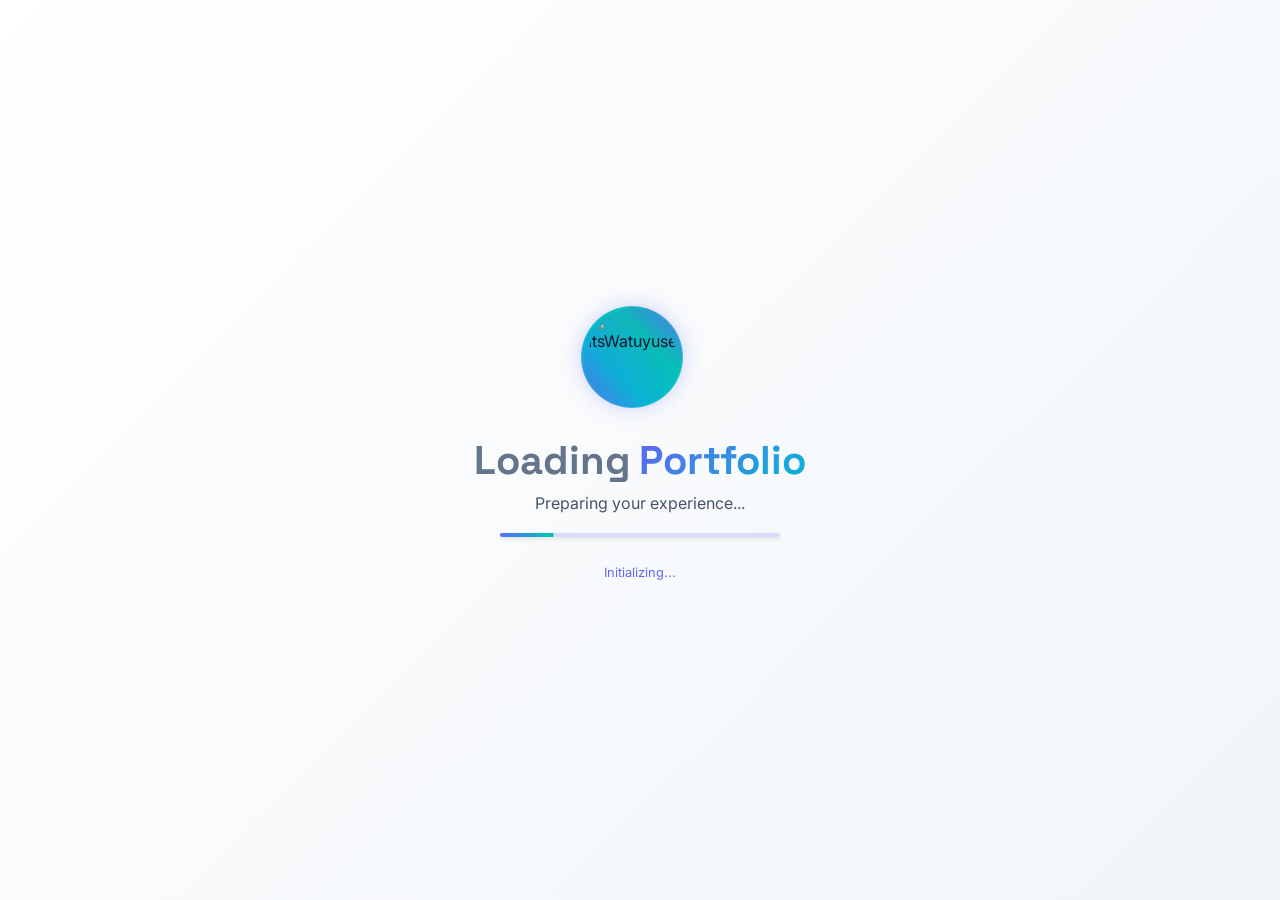
==== commit 850753ff: "Add files via upload" ====
--- a/index.html
+++ b/index.html
@@ -385,6 +385,7 @@
         <div class="contact-modal-content">
             <button class="contact-modal-close" id="contact-modal-close" aria-label="Close"><i class="fas fa-times"></i></button>
             <div class="hs-form-frame" data-region="na1" data-form-id="16683cb4-cb65-4421-ba88-58a310b3ac2f" data-portal-id="49346124"></div>
+            <div class="contact-modal-overlay"></div>
         </div>
     </div>
 
--- a/style.css
+++ b/style.css
@@ -1930,6 +1930,21 @@
     border: none !important;
 }
 
+.contact-modal-overlay {
+    position: absolute;
+    bottom: 0;
+    left: 0;
+    right: 0;
+    height: 55px;
+    background: linear-gradient(to bottom, rgba(255, 255, 255, 0) 0%, rgba(255, 255, 255, 0.8) 15%, #ffffff 30%);
+    z-index: 10;
+    pointer-events: none;
+}
+
+[data-theme="dark"] .contact-modal-overlay {
+    background: linear-gradient(to bottom, rgba(255, 255, 255, 0) 0%, rgba(255, 255, 255, 0.8) 15%, #ffffff 30%) !important;
+}
+
 [data-theme="dark"] .contact-modal-content {
     background: #ffffff !important;
     border: 1px solid rgba(0, 0, 0, 0.1) !important;
@@ -1998,7 +2013,12 @@
 @media (max-width: 600px) {
     .contact-modal-content {
         max-width: 98vw;
-        padding: 10px 2vw 6px 2vw;
+        padding: 10px 2vw 8px 2vw;
+    }
+    
+    .contact-modal-overlay {
+        height: 65px;
+        background: linear-gradient(to bottom, rgba(255, 255, 255, 0) 0%, rgba(255, 255, 255, 0.9) 10%, #ffffff 25%);
     }
     
     .footer-content {
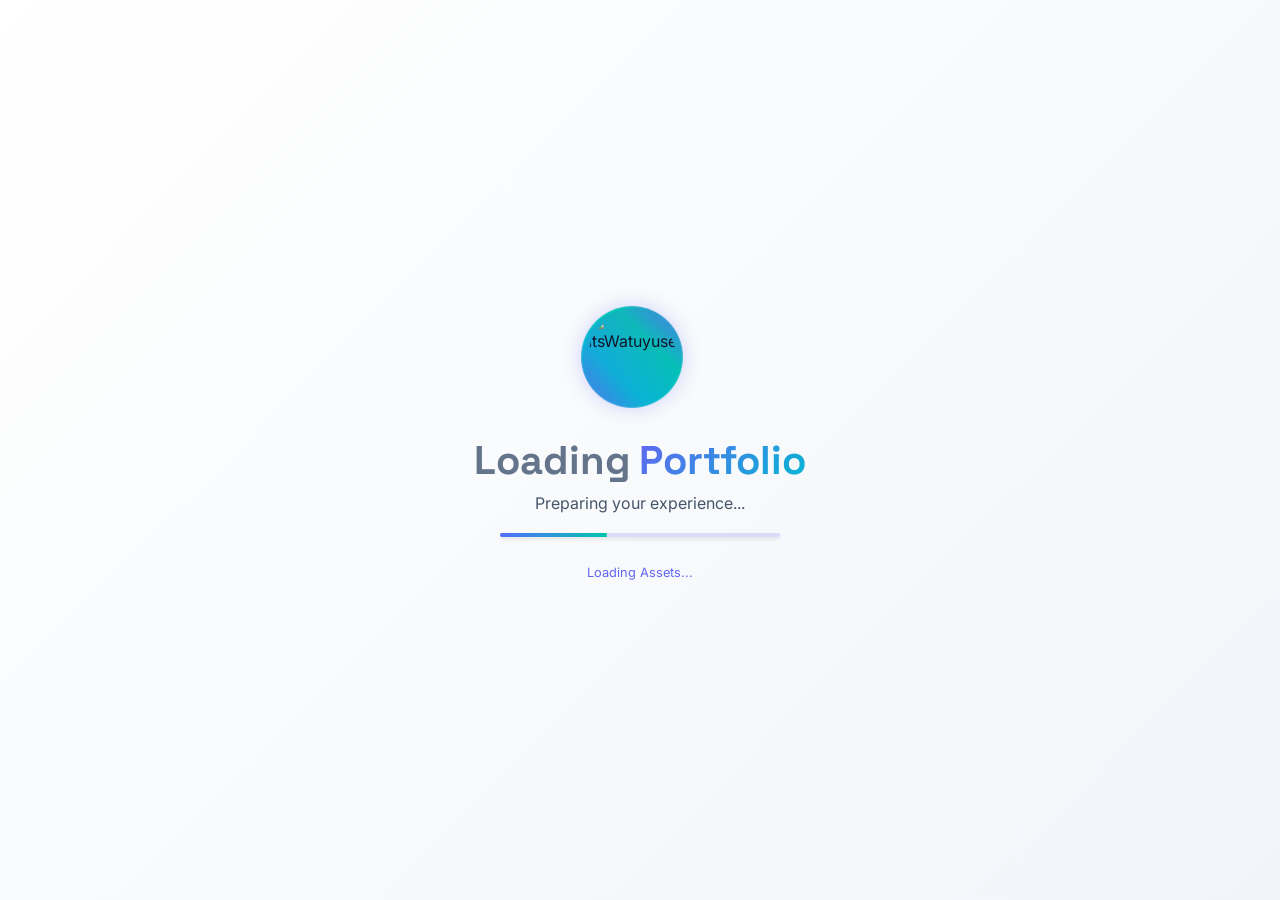
==== commit 319950fe: "Add files via upload" ====
--- a/index.html
+++ b/index.html
@@ -101,7 +101,7 @@
                     <span class="title-word">Loading</span>
                     <span class="title-word highlight">Portfolio</span>
                 </h1>
-                <p class="loading-subtitle">Preparing your experience...</p>
+                        <p class="loading-subtitle" data-i18n="loading.preparing">Preparing your experience...</p>
                 <div class="loading-progress-bar">
                     <div class="progress-fill" id="progress-fill-loading"></div>
                 </div>
@@ -109,10 +109,10 @@
             
             <div class="loading-progress">
                 <div class="loading-stats">
-                    <span class="stat">Initializing...</span>
-                    <span class="stat">Loading Assets...</span>
-                    <span class="stat">Preparing Experience...</span>
-                    <span class="stat">Ready!</span>
+                    <span class="stat" data-i18n="loading.initializing">Initializing...</span>
+                    <span class="stat" data-i18n="loading.loadingAssets">Loading Assets...</span>
+                    <span class="stat" data-i18n="loading.preparingExperience">Preparing Experience...</span>
+                    <span class="stat" data-i18n="loading.ready">Ready!</span>
                 </div>
             </div>
         </div>
@@ -149,12 +149,18 @@
                 </a>
             </div>
             <div class="nav-links" id="nav-links">
-                <a href="#features" class="nav-link">Features</a>
-                <a href="#versions" class="nav-link">Versions</a>
-                <a href="https://linktr.ee/ItsWatuyusei" target="_blank" rel="noopener noreferrer" class="nav-link nav-links-btn">Links</a>
-                <a href="#" id="nav-contact-link" class="nav-link nav-contact-btn">Contact</a>
+                <a href="#features" class="nav-link" data-i18n="nav.features">Features</a>
+                <a href="#versions" class="nav-link" data-i18n="nav.versions">Versions</a>
+                <a href="https://linktr.ee/ItsWatuyusei" target="_blank" rel="noopener noreferrer" class="nav-link nav-links-btn" data-i18n="nav.links">Links</a>
+                <a href="#" id="nav-contact-link" class="nav-link nav-contact-btn" data-i18n="nav.contact">Contact</a>
             </div>
             <div class="nav-controls">
+                <div class="nav-language">
+                    <button class="nav-language-toggle" id="nav-language-toggle" aria-label="Toggle language">
+                        <i class="fas fa-globe"></i>
+                        <span class="nav-language-text" id="nav-language-text">ENG</span>
+                    </button>
+                </div>
                 <div class="nav-darkmode">
                     <input type="checkbox" id="nav-darkmode-toggle" aria-label="Toggle dark mode">
                     <label for="nav-darkmode-toggle" class="nav-darkmode-label"><i class="fas fa-moon"></i></label>
@@ -187,10 +193,10 @@
                     </div>
                     <div class="hero-text">
                         <h2 class="hero-title">
-                            <span class="typewriter-text" data-text="Choose Your Experience"></span>
+                            <span class="typewriter-text" data-i18n-typewriter="hero.title" data-text="Choose Your Experience"></span>
                         </h2>
                         <p class="hero-description">
-                            <span class="typewriter-subtitle" data-text="Discover two unique portfolio styles: the original classic design and a modern version that uses the latest web technology."></span>
+                            <span class="typewriter-subtitle" data-i18n-typewriter="hero.subtitle" data-text="Discover two unique portfolio styles: the original classic design and a modern version that uses the latest web technology."></span>
                         </p>
                     </div>
                     
@@ -221,23 +227,23 @@
                                 </div>
                             </div>
                             <div class="version-info">
-                                <h3 class="version-title">Classic Portfolio</h3>
-                                <p class="version-description">Clean, professional portfolio with comprehensive project showcase, advanced search functionality, and detailed tech stack presentation. Perfect for traditional portfolio browsing.</p>
+                                <h3 class="version-title" data-i18n="version.v1.title">Classic Portfolio</h3>
+                                <p class="version-description" data-i18n="version.v1.description">Clean, professional portfolio with comprehensive project showcase, advanced search functionality, and detailed tech stack presentation. Perfect for traditional portfolio browsing.</p>
                                 <div class="version-features">
-                                    <span class="feature-tag">Project Gallery</span>
-                                    <span class="feature-tag">Advanced Search</span>
-                                    <span class="feature-tag">Tech Stack</span>
-                                    <span class="feature-tag">Responsive</span>
+                                    <span class="feature-tag" data-i18n="version.v1.features.gallery">Project Gallery</span>
+                                    <span class="feature-tag" data-i18n="version.v1.features.search">Advanced Search</span>
+                                    <span class="feature-tag" data-i18n="version.v1.features.tech">Tech Stack</span>
+                                    <span class="feature-tag" data-i18n="version.v1.features.responsive">Responsive</span>
                                 </div>
                                 <a href="v1/index.html" class="version-link" data-version="v1">
-                                    <span>Explore Classic</span>
+                                    <span data-i18n="version.v1.link">Explore Classic</span>
                                     <i class="fas fa-arrow-right"></i>
                                 </a>
                             </div>
                         </div>
                         
                         <div class="version-card featured" data-version="v2">
-                            <div class="version-badge">NEW</div>
+                            <div class="version-badge" data-i18n="version.v2.badge">NEW</div>
                             <div class="version-preview">
                                 <div class="preview-image v2-preview">
                                     <div class="preview-content modern">
@@ -264,16 +270,16 @@
                                 </div>
                             </div>
                             <div class="version-info">
-                                <h3 class="version-title">Modern Portfolio</h3>
-                                <p class="version-description">Revolutionary portfolio experience with glassmorphism design, interactive skill progress bars, dynamic tech background, and modern project slider. Showcases the future of web development.</p>
+                                <h3 class="version-title" data-i18n="version.v2.title">Modern Portfolio</h3>
+                                <p class="version-description" data-i18n="version.v2.description">Revolutionary portfolio experience with glassmorphism design, interactive skill progress bars, dynamic tech background, and modern project slider. Showcases the future of web development.</p>
                                 <div class="version-features">
-                                    <span class="feature-tag">Glassmorphism</span>
-                                    <span class="feature-tag">Skill Progress</span>
-                                    <span class="feature-tag">Dynamic Background</span>
-                                    <span class="feature-tag">Modern UI</span>
+                                    <span class="feature-tag" data-i18n="version.v2.features.glassmorphism">Glassmorphism</span>
+                                    <span class="feature-tag" data-i18n="version.v2.features.progress">Skill Progress</span>
+                                    <span class="feature-tag" data-i18n="version.v2.features.background">Dynamic Background</span>
+                                    <span class="feature-tag" data-i18n="version.v2.features.modern">Modern UI</span>
                                 </div>
                                 <a href="v2/index.html" class="version-link" data-version="v2">
-                                    <span>Experience Modern</span>
+                                    <span data-i18n="version.v2.link">Experience Modern</span>
                                     <i class="fas fa-rocket"></i>
                                 </a>
                             </div>
@@ -287,7 +293,7 @@
                             </div>
                             <div class="stat-content">
                                 <span class="stat-number">15+</span>
-                                <span class="stat-label">Technologies</span>
+                                <span class="stat-label" data-i18n="stats.technologies">Technologies</span>
                             </div>
                         </div>
                         <div class="stat-item">
@@ -296,7 +302,7 @@
                             </div>
                             <div class="stat-content">
                                 <span class="stat-number">20+</span>
-                                <span class="stat-label">Projects</span>
+                                <span class="stat-label" data-i18n="stats.projects">Projects</span>
                             </div>
                         </div>
                         <div class="stat-item">
@@ -305,7 +311,7 @@
                             </div>
                             <div class="stat-content">
                                 <span class="stat-number">8+</span>
-                                <span class="stat-label">Years Experience</span>
+                                <span class="stat-label" data-i18n="stats.years">Years Experience</span>
                             </div>
                         </div>
                     </div>
@@ -316,8 +322,8 @@
         <section class="features-section" id="features">
             <div class="features-container">
                 <div class="section-header">
-                    <h2 class="section-title">Why Choose This Hub?</h2>
-                    <p class="section-subtitle">Experience the evolution of web development</p>
+                    <h2 class="section-title" data-i18n="features.title">Why Choose This Hub?</h2>
+                    <p class="section-subtitle" data-i18n="features.subtitle">Experience the evolution of web development</p>
                 </div>
                 
                 <div class="features-grid">
@@ -325,32 +331,32 @@
                         <div class="feature-icon">
                             <i class="fas fa-code"></i>
                         </div>
-                        <h3 class="feature-title">Full Stack Development</h3>
-                        <p class="feature-description">Complete web solutions from frontend to backend, delivering end-to-end applications with modern technologies.</p>
+                        <h3 class="feature-title" data-i18n="features.fullstack.title">Full Stack Development</h3>
+                        <p class="feature-description" data-i18n="features.fullstack.description">Complete web solutions from frontend to backend, delivering end-to-end applications with modern technologies.</p>
                     </div>
                     
                     <div class="feature-card">
                         <div class="feature-icon">
                             <i class="fas fa-lightbulb"></i>
                         </div>
-                        <h3 class="feature-title">Innovative Solutions</h3>
-                        <p class="feature-description">Creative problem-solving approach that transforms complex challenges into elegant, user-friendly applications.</p>
+                        <h3 class="feature-title" data-i18n="features.innovative.title">Innovative Solutions</h3>
+                        <p class="feature-description" data-i18n="features.innovative.description">Creative problem-solving approach that transforms complex challenges into elegant, user-friendly applications.</p>
                     </div>
                     
                     <div class="feature-card">
                         <div class="feature-icon">
                             <i class="fas fa-mobile-alt"></i>
                         </div>
-                        <h3 class="feature-title">Responsive Design</h3>
-                        <p class="feature-description">Perfect experience across all devices, from mobile to desktop and beyond with adaptive layouts.</p>
+                        <h3 class="feature-title" data-i18n="features.responsive.title">Responsive Design</h3>
+                        <p class="feature-description" data-i18n="features.responsive.description">Perfect experience across all devices, from mobile to desktop and beyond with adaptive layouts.</p>
                     </div>
                     
                     <div class="feature-card">
                         <div class="feature-icon">
                             <i class="fas fa-rocket"></i>
                         </div>
-                        <h3 class="feature-title">Modern Technology</h3>
-                        <p class="feature-description">Cutting-edge tools and frameworks to build fast, scalable, and maintainable applications with the latest industry standards.</p>
+                        <h3 class="feature-title" data-i18n="features.modern.title">Modern Technology</h3>
+                        <p class="feature-description" data-i18n="features.modern.description">Cutting-edge tools and frameworks to build fast, scalable, and maintainable applications with the latest industry standards.</p>
                     </div>
                 </div>
             </div>
@@ -366,7 +372,7 @@
                 </div>
                 <div class="footer-info">
                     <h3>ItsWatuyusei</h3>
-                    <p>Full Stack Developer</p>
+                    <p data-i18n="footer.fullStack">Full Stack Developer</p>
                 </div>
             </div>
             <div class="footer-links" id="footer-links">
@@ -390,6 +396,7 @@
     </div>
 
     <script src="https://js.hsforms.net/forms/embed/49346124.js" defer></script>
+    <script src="i18n.js?v=202502152300"></script>
     <script src="main.js?v=202502152300" defer></script>
 </body>
 </html>
--- a/style.css
+++ b/style.css
@@ -662,6 +662,43 @@
     display: flex;
     align-items: center;
     gap: 16px;
+}
+
+.nav-language {
+    position: relative;
+}
+
+.nav-language-toggle {
+    display: flex;
+    align-items: center;
+    justify-content: center;
+    gap: 4px;
+    min-width: 60px;
+    height: 40px;
+    padding: 0 8px;
+    border-radius: var(--radius-md);
+    background: var(--bg-glass);
+    border: 1px solid var(--border);
+    cursor: pointer;
+    transition: all 0.3s ease;
+    color: var(--text-primary);
+    font-size: 0.875rem;
+    font-weight: 500;
+}
+
+.nav-language-toggle:hover {
+    background: var(--bg-glass-hover);
+    transform: scale(1.05);
+}
+
+.nav-language-toggle:active {
+    transform: scale(0.95);
+}
+
+.nav-language-text {
+    font-size: 0.75rem;
+    font-weight: 600;
+    letter-spacing: 0.5px;
 }
 
 .nav-darkmode {
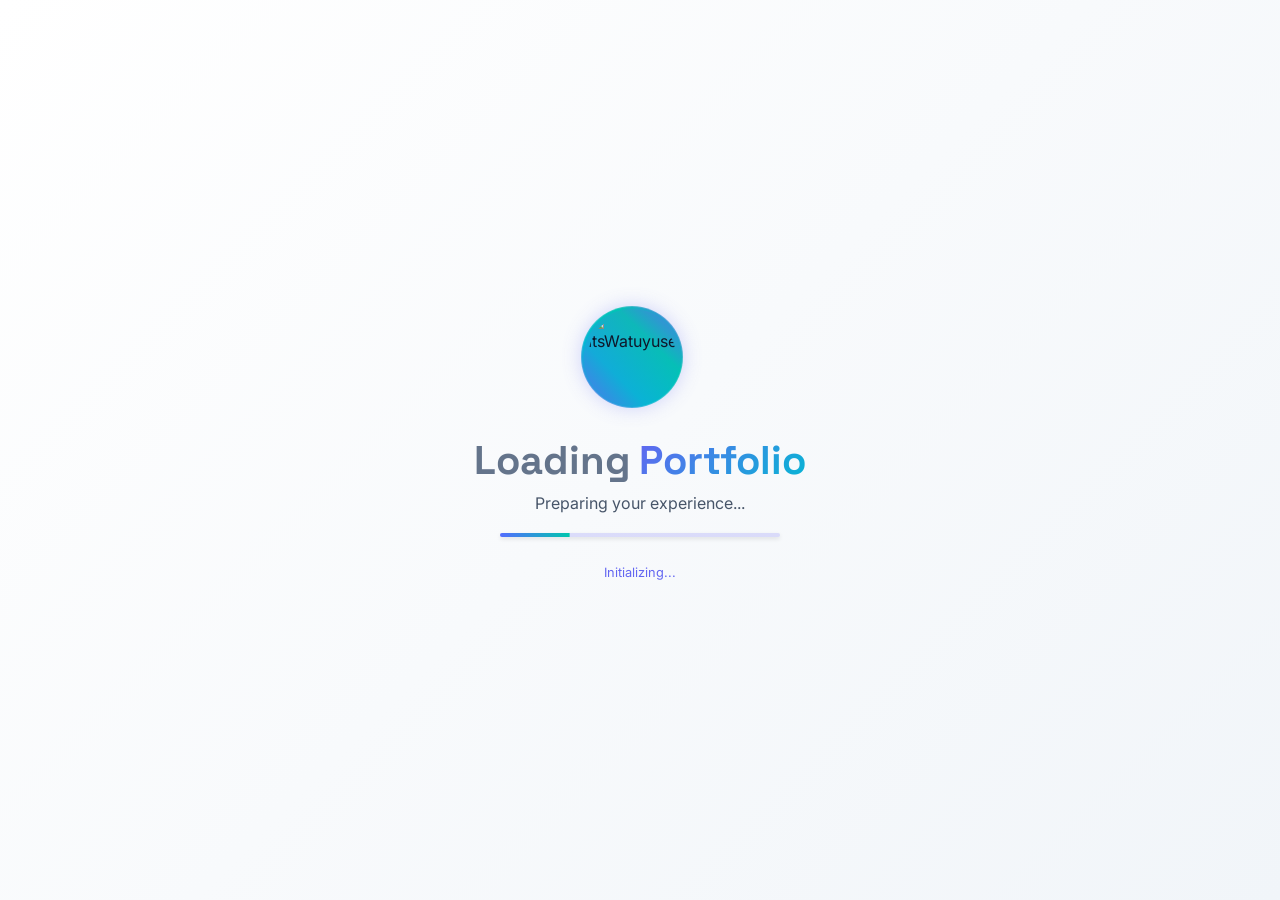
==== commit 3d47f96a: "Add files via upload" ====
--- a/index.html
+++ b/index.html
@@ -151,6 +151,7 @@
             <div class="nav-links" id="nav-links">
                 <a href="#features" class="nav-link" data-i18n="nav.features">Features</a>
                 <a href="#versions" class="nav-link" data-i18n="nav.versions">Versions</a>
+                <a href="#saas" class="nav-link" data-i18n="nav.saas">SaaS Licenses</a>
                 <a href="https://linktr.ee/ItsWatuyusei" target="_blank" rel="noopener noreferrer" class="nav-link nav-links-btn" data-i18n="nav.links">Links</a>
                 <a href="#" id="nav-contact-link" class="nav-link nav-contact-btn" data-i18n="nav.contact">Contact</a>
             </div>
@@ -362,6 +363,19 @@
             </div>
         </section>
 
+        <section class="saas-cta-section" id="saas">
+            <div class="saas-cta-container">
+                <div class="saas-cta-content">
+                    <div class="saas-cta-icon">
+                        <i class="fas fa-key"></i>
+                    </div>
+                    <h2 class="saas-cta-title" data-i18n="saas.ctaSection.title">SaaS Licenses Available</h2>
+                    <p class="saas-cta-description" data-i18n="saas.ctaSection.description">Professional software solutions with flexible licensing options. Discover our available products and get the license that fits your needs.</p>
+                    <button class="saas-cta-button" id="open-saas-modal" data-i18n="saas.ctaSection.button">View Available Licenses</button>
+                </div>
+            </div>
+        </section>
+
     </main>
     
     <footer class="sticky-footer" id="sticky-footer">
@@ -376,6 +390,7 @@
                 </div>
             </div>
             <div class="footer-links" id="footer-links">
+                <a href="mailto:ItsWatuyusei@proton.me" aria-label="Email"><i class="fas fa-envelope"></i></a>
                 <a href="https://forum.ItsWatuyusei.com" target="_blank" rel="noopener noreferrer" aria-label="Forum"><i class="fas fa-comments"></i></a>
                 <a href="https://instagram.com/ItsWatuyusei" target="_blank" rel="noopener noreferrer" aria-label="Instagram"><i class="fab fa-instagram"></i></a>
                 <a href="https://facebook.com/ItsWatuyuseiFB" target="_blank" rel="noopener noreferrer" aria-label="Facebook"><i class="fab fa-facebook"></i></a>
@@ -395,6 +410,110 @@
         </div>
     </div>
 
+    <div id="saas-modal" class="saas-modal">
+        <div class="saas-modal-content">
+            <button class="saas-modal-close" id="saas-modal-close" aria-label="Close"><i class="fas fa-times"></i></button>
+            <div class="saas-modal-body">
+                <div class="saas-modal-header">
+                    <h2 class="saas-modal-title" data-i18n="saas.title">SaaS Licenses Available</h2>
+                    <p class="saas-modal-subtitle" data-i18n="saas.subtitle">Professional software solutions with flexible licensing options</p>
+                </div>
+                
+                <div class="saas-grid">
+                    <div class="saas-card">
+                        <div class="saas-icon">
+                            <i class="fas fa-server"></i>
+                        </div>
+                        <h3 class="saas-title">MuServerEasy</h3>
+                        <p class="saas-description" data-i18n="saas.muservereasy.description">Professional Windows desktop application for MU Online server creation and configuration. Features dual licensing system, multi-theme support, and advanced authentication.</p>
+                        <div class="saas-features">
+                            <span class="saas-feature-tag" data-i18n="saas.features.licensing">Dual Licensing</span>
+                            <span class="saas-feature-tag" data-i18n="saas.features.multilang">Multilingual</span>
+                            <span class="saas-feature-tag" data-i18n="saas.features.secure">Secure</span>
+                        </div>
+                    </div>
+                    
+                    <div class="saas-card">
+                        <div class="saas-icon">
+                            <i class="fas fa-boxes"></i>
+                        </div>
+                        <h3 class="saas-title">PublicAssets</h3>
+                        <p class="saas-description" data-i18n="saas.publicassets.description">Public assets inventory system with multi-database support, advanced QR/barcode scanner, import/export services, and dual licensing system with Hardware ID validation.</p>
+                        <div class="saas-features">
+                            <span class="saas-feature-tag" data-i18n="saas.features.inventory">Inventory System</span>
+                            <span class="saas-feature-tag" data-i18n="saas.features.qr">QR Scanner</span>
+                            <span class="saas-feature-tag" data-i18n="saas.features.licensing">Dual Licensing</span>
+                        </div>
+                    </div>
+                    
+                    <div class="saas-card">
+                        <div class="saas-icon">
+                            <i class="fas fa-key"></i>
+                        </div>
+                        <h3 class="saas-title">PasswordsManager</h3>
+                        <p class="saas-description" data-i18n="saas.passwordsmanager.description">Professional password manager with advanced security features, license system with Hardware ID validation, auto-lock functionality, and bidirectional database synchronization.</p>
+                        <div class="saas-features">
+                            <span class="saas-feature-tag" data-i18n="saas.features.security">Advanced Security</span>
+                            <span class="saas-feature-tag" data-i18n="saas.features.sync">Database Sync</span>
+                            <span class="saas-feature-tag" data-i18n="saas.features.licensing">License System</span>
+                        </div>
+                    </div>
+                    
+                    <div class="saas-card">
+                        <div class="saas-icon">
+                            <i class="fas fa-gamepad"></i>
+                        </div>
+                        <h3 class="saas-title">MU Online Emulator</h3>
+                        <p class="saas-description" data-i18n="saas.muemulator.description">Custom Season 6 MMORPG server emulator with multi-language support. Features encrypted Lua scripting system, web-based server control panel, advanced health bar system, monster AI system, custom events, and real-time online user tracking.</p>
+                        <div class="saas-features">
+                            <span class="saas-feature-tag" data-i18n="saas.features.multilang">Multilingual</span>
+                            <span class="saas-feature-tag" data-i18n="saas.features.secure">Secure</span>
+                            <span class="saas-feature-tag" data-i18n="saas.features.advanced">Advanced Features</span>
+                        </div>
+                    </div>
+                    
+                    <div class="saas-card">
+                        <div class="saas-icon">
+                            <i class="fas fa-shield-alt"></i>
+                        </div>
+                        <h3 class="saas-title">DataProtect</h3>
+                        <p class="saas-description" data-i18n="saas.dataprotect.description">Comprehensive file protection and encryption system built with C++ and Windows API. Features file encryption, key generation, data protection DLL, and secure file management tools for enterprise-level security.</p>
+                        <div class="saas-features">
+                            <span class="saas-feature-tag" data-i18n="saas.features.security">Advanced Security</span>
+                            <span class="saas-feature-tag" data-i18n="saas.features.secure">Secure</span>
+                            <span class="saas-feature-tag" data-i18n="saas.features.encryption">Encryption</span>
+                        </div>
+                    </div>
+                </div>
+                
+                <div class="saas-unified-cta">
+                    <a href="#" class="saas-unified-button" id="saas-unified-license" data-i18n="saas.unifiedCta">
+                        <i class="fas fa-envelope"></i>
+                        <span>Get License</span>
+                    </a>
+                </div>
+                
+                <div class="saas-info">
+                    <div class="saas-info-card">
+                        <i class="fas fa-shield-alt"></i>
+                        <h4 data-i18n="saas.info.secure.title">Secure Licensing</h4>
+                        <p data-i18n="saas.info.secure.description">Hardware-based licensing system with flexible license types and expiration management.</p>
+                    </div>
+                    <div class="saas-info-card">
+                        <i class="fas fa-headset"></i>
+                        <h4 data-i18n="saas.info.support.title">Priority Support</h4>
+                        <p data-i18n="saas.info.support.description">Direct technical support for license holders with regular updates and improvements.</p>
+                    </div>
+                    <div class="saas-info-card">
+                        <i class="fas fa-sync-alt"></i>
+                        <h4 data-i18n="saas.info.updates.title">Regular Updates</h4>
+                        <p data-i18n="saas.info.updates.description">Frequent updates with new features, improvements, and security enhancements.</p>
+                    </div>
+                </div>
+            </div>
+        </div>
+    </div>
+
     <script src="https://js.hsforms.net/forms/embed/49346124.js" defer></script>
     <script src="i18n.js?v=202502152300"></script>
     <script src="main.js?v=202502152300" defer></script>
--- a/style.css
+++ b/style.css
@@ -1353,7 +1353,7 @@
 }
 
 .features-section {
-    padding: 0 var(--space-lg) var(--space-xl);
+    padding: 0 var(--space-lg) var(--space-lg);
     background: transparent;
     position: relative;
     z-index: 2;
@@ -1391,7 +1391,7 @@
 .features-grid {
     display: grid;
     grid-template-columns: repeat(2, 1fr);
-    gap: var(--space-xl);
+    gap: var(--space-lg);
     width: 100%;
     margin: 0 auto;
 }
@@ -1438,6 +1438,438 @@
     line-height: 1.6;
 }
 
+.saas-cta-section {
+    padding: var(--space-xl) var(--space-lg);
+    background: linear-gradient(135deg, var(--bg-secondary) 0%, var(--bg-primary) 100%);
+    position: relative;
+    z-index: 2;
+}
+
+.saas-cta-container {
+    max-width: 800px;
+    width: 100%;
+    margin: 0 auto;
+    padding: 0 var(--space-lg);
+    box-sizing: border-box;
+}
+
+.saas-cta-content {
+    background: var(--bg-primary);
+    border-radius: var(--radius-2xl);
+    padding: var(--space-3xl);
+    border: 1px solid var(--border);
+    text-align: center;
+    box-shadow: var(--shadow-lg);
+    transition: all var(--transition-normal);
+}
+
+.saas-cta-content:hover {
+    transform: translateY(-5px);
+    box-shadow: var(--shadow-xl);
+}
+
+.saas-cta-icon {
+    width: 80px;
+    height: 80px;
+    background: linear-gradient(135deg, var(--primary), var(--secondary));
+    border-radius: var(--radius-full);
+    display: flex;
+    align-items: center;
+    justify-content: center;
+    margin: 0 auto var(--space-xl);
+    color: var(--text-inverse);
+    font-size: 2.5rem;
+    box-shadow: var(--shadow-lg);
+}
+
+.saas-cta-title {
+    font-size: 2rem;
+    font-weight: 800;
+    margin-bottom: var(--space-md);
+    color: var(--text-primary);
+    font-family: var(--font-secondary);
+}
+
+.saas-cta-description {
+    font-size: 1.125rem;
+    color: var(--text-secondary);
+    line-height: 1.7;
+    margin-bottom: var(--space-xl);
+    max-width: 600px;
+    margin-left: auto;
+    margin-right: auto;
+}
+
+.saas-cta-button {
+    display: inline-flex;
+    align-items: center;
+    justify-content: center;
+    padding: var(--space-md) var(--space-2xl);
+    background: linear-gradient(135deg, var(--primary), var(--secondary));
+    color: var(--text-inverse);
+    border: none;
+    border-radius: var(--radius-lg);
+    font-weight: 600;
+    font-size: 1.125rem;
+    cursor: pointer;
+    transition: all var(--transition-normal);
+    box-shadow: var(--shadow-md);
+    font-family: var(--font-primary);
+}
+
+.saas-cta-button:hover {
+    transform: translateY(-2px);
+    box-shadow: var(--shadow-xl);
+    background: linear-gradient(135deg, var(--primary-dark), var(--primary));
+}
+
+.saas-cta-button:active {
+    transform: translateY(0);
+}
+
+.saas-modal {
+    display: none;
+    position: fixed;
+    z-index: 9999;
+    left: 0;
+    top: 0;
+    width: 100%;
+    height: 100%;
+    background: rgba(0, 0, 0, 0.8);
+    backdrop-filter: blur(10px);
+    align-items: center;
+    justify-content: center;
+    padding: 20px;
+    overflow-y: auto;
+}
+
+.saas-modal.visible {
+    display: flex;
+}
+
+.saas-modal-content {
+    background: var(--bg-primary);
+    border-radius: var(--radius-xl);
+    max-width: 1100px;
+    width: 95vw;
+    max-height: 90vh;
+    padding: var(--space-lg);
+    box-shadow: 0 25px 50px -12px rgba(0, 0, 0, 0.25);
+    position: relative;
+    animation: modalIn 0.3s cubic-bezier(.4,0,.2,1);
+    border: 1px solid var(--border);
+    overflow-y: auto;
+    overflow-x: hidden;
+}
+
+.saas-modal-close {
+    position: absolute;
+    top: var(--space-md);
+    right: var(--space-md);
+    font-size: 1.5rem;
+    color: var(--text-primary);
+    cursor: pointer;
+    font-weight: bold;
+    transition: color 0.2s ease;
+    z-index: 10;
+    background: none;
+    border: none;
+    line-height: 1;
+    width: 32px;
+    height: 32px;
+    display: flex;
+    align-items: center;
+    justify-content: center;
+    border-radius: var(--radius-full);
+}
+
+.saas-modal-close:hover {
+    color: var(--primary);
+    background: var(--bg-secondary);
+}
+
+.saas-modal-body {
+    padding-top: var(--space-md);
+    padding-bottom: var(--space-lg);
+    overflow: visible;
+}
+
+.saas-modal-header {
+    text-align: center;
+    margin-bottom: var(--space-xl);
+    padding-top: var(--space-md);
+}
+
+.saas-modal-title {
+    font-size: 1.75rem;
+    font-weight: 800;
+    margin-bottom: var(--space-sm);
+    color: var(--text-primary);
+    font-family: var(--font-secondary);
+}
+
+.saas-modal-subtitle {
+    font-size: 1rem;
+    color: var(--text-secondary);
+    max-width: 600px;
+    margin: 0 auto;
+}
+
+.saas-container {
+    max-width: 1200px;
+    width: 100%;
+    margin: 0 auto;
+    padding: 0;
+    box-sizing: border-box;
+}
+
+.saas-grid {
+    display: flex;
+    gap: var(--space-md);
+    margin-bottom: var(--space-xl);
+    overflow-x: auto;
+    overflow-y: visible;
+    scroll-behavior: smooth;
+    padding: var(--space-md) var(--space-sm);
+    padding-bottom: var(--space-lg);
+    -webkit-overflow-scrolling: touch;
+    scrollbar-width: thin;
+    scrollbar-color: var(--primary) var(--bg-secondary);
+}
+
+.saas-grid::-webkit-scrollbar {
+    height: 8px;
+}
+
+.saas-grid::-webkit-scrollbar-track {
+    background: var(--bg-secondary);
+    border-radius: var(--radius-full);
+}
+
+.saas-grid::-webkit-scrollbar-thumb {
+    background: var(--primary);
+    border-radius: var(--radius-full);
+}
+
+.saas-grid::-webkit-scrollbar-thumb:hover {
+    background: var(--primary-dark);
+}
+
+.saas-card {
+    background: var(--bg-primary);
+    border-radius: var(--radius-xl);
+    padding: var(--space-lg);
+    border: 1px solid var(--border);
+    transition: all var(--transition-normal);
+    display: flex;
+    flex-direction: column;
+    position: relative;
+    overflow: hidden;
+    flex: 0 0 300px;
+    min-width: 300px;
+    max-width: 300px;
+}
+
+.saas-card::before {
+    content: '';
+    position: absolute;
+    top: 0;
+    left: 0;
+    right: 0;
+    height: 4px;
+    background: linear-gradient(90deg, var(--primary), var(--secondary), var(--accent));
+    transform: scaleX(0);
+    transition: transform var(--transition-normal);
+}
+
+.saas-card:hover::before {
+    transform: scaleX(1);
+}
+
+.saas-card:hover {
+    transform: translateY(-4px);
+    box-shadow: var(--shadow-xl);
+    border-color: var(--primary);
+    z-index: 10;
+    position: relative;
+}
+
+.saas-icon {
+    width: 60px;
+    height: 60px;
+    background: linear-gradient(135deg, var(--primary), var(--secondary));
+    border-radius: var(--radius-lg);
+    display: flex;
+    align-items: center;
+    justify-content: center;
+    margin-bottom: var(--space-md);
+    color: var(--text-inverse);
+    font-size: 1.75rem;
+    box-shadow: var(--shadow-md);
+}
+
+.saas-title {
+    font-size: 1.25rem;
+    font-weight: 700;
+    margin-bottom: var(--space-sm);
+    color: var(--text-primary);
+    font-family: var(--font-secondary);
+}
+
+.saas-description {
+    color: var(--text-secondary);
+    line-height: 1.6;
+    margin-bottom: var(--space-md);
+    flex-grow: 1;
+    font-size: 0.9375rem;
+}
+
+.saas-features {
+    display: flex;
+    flex-wrap: wrap;
+    gap: var(--space-xs);
+    margin-bottom: var(--space-md);
+}
+
+.saas-feature-tag {
+    display: inline-block;
+    padding: var(--space-xs) var(--space-md);
+    background: var(--bg-secondary);
+    border: 1px solid var(--border);
+    border-radius: var(--radius-full);
+    font-size: 0.875rem;
+    color: var(--text-secondary);
+    font-weight: 500;
+}
+
+.saas-unified-cta {
+    text-align: center;
+    margin: var(--space-xl) 0;
+    padding: var(--space-lg) 0;
+}
+
+.saas-unified-button {
+    display: inline-flex;
+    align-items: center;
+    justify-content: center;
+    gap: var(--space-sm);
+    padding: var(--space-md) var(--space-2xl);
+    background: linear-gradient(135deg, var(--primary), var(--secondary));
+    color: var(--text-inverse);
+    border-radius: var(--radius-lg);
+    font-weight: 700;
+    font-size: 1rem;
+    text-decoration: none;
+    transition: all var(--transition-normal);
+    box-shadow: var(--shadow-md);
+    border: none;
+    cursor: pointer;
+}
+
+.saas-unified-button i {
+    font-size: 1.25rem;
+}
+
+.saas-unified-button:hover {
+    transform: translateY(-3px);
+    box-shadow: var(--shadow-xl);
+    background: linear-gradient(135deg, var(--primary-dark), var(--primary));
+}
+
+.saas-unified-button:active {
+    transform: translateY(-1px);
+}
+
+.saas-info {
+    display: grid;
+    grid-template-columns: repeat(auto-fit, minmax(220px, 1fr));
+    gap: var(--space-md);
+    margin-top: var(--space-lg);
+}
+
+.saas-info-card {
+    background: var(--bg-primary);
+    border-radius: var(--radius-lg);
+    padding: var(--space-md);
+    border: 1px solid var(--border);
+    text-align: center;
+    transition: all var(--transition-normal);
+}
+
+.saas-info-card:hover {
+    transform: translateY(-3px);
+    box-shadow: var(--shadow-md);
+    border-color: var(--primary);
+}
+
+.saas-info-card i {
+    font-size: 2rem;
+    color: var(--primary);
+    margin-bottom: var(--space-sm);
+}
+
+.saas-info-card h4 {
+    font-size: 1rem;
+    font-weight: 700;
+    margin-bottom: var(--space-xs);
+    color: var(--text-primary);
+}
+
+.saas-info-card p {
+    color: var(--text-secondary);
+    line-height: 1.5;
+    font-size: 0.875rem;
+}
+
+@media (max-width: 768px) {
+    .saas-info {
+        grid-template-columns: 1fr;
+    }
+    
+    .saas-modal-content {
+        width: 98vw;
+        padding: var(--space-md);
+        max-height: 95vh;
+    }
+    
+    .saas-modal-title {
+        font-size: 1.5rem;
+    }
+    
+    .saas-card {
+        flex: 0 0 260px;
+        min-width: 260px;
+        max-width: 260px;
+    }
+    
+    .saas-card {
+        padding: var(--space-md);
+    }
+    
+    .saas-icon {
+        width: 50px;
+        height: 50px;
+        font-size: 1.5rem;
+        margin-bottom: var(--space-sm);
+    }
+    
+    .saas-title {
+        font-size: 1.125rem;
+    }
+    
+    .saas-unified-cta {
+        margin: var(--space-lg) 0;
+        padding: var(--space-md) 0;
+    }
+    
+    .saas-cta-title {
+        font-size: 1.5rem;
+    }
+    
+    .saas-cta-content {
+        padding: var(--space-xl);
+    }
+}
 
 .sticky-footer {
     position: fixed;
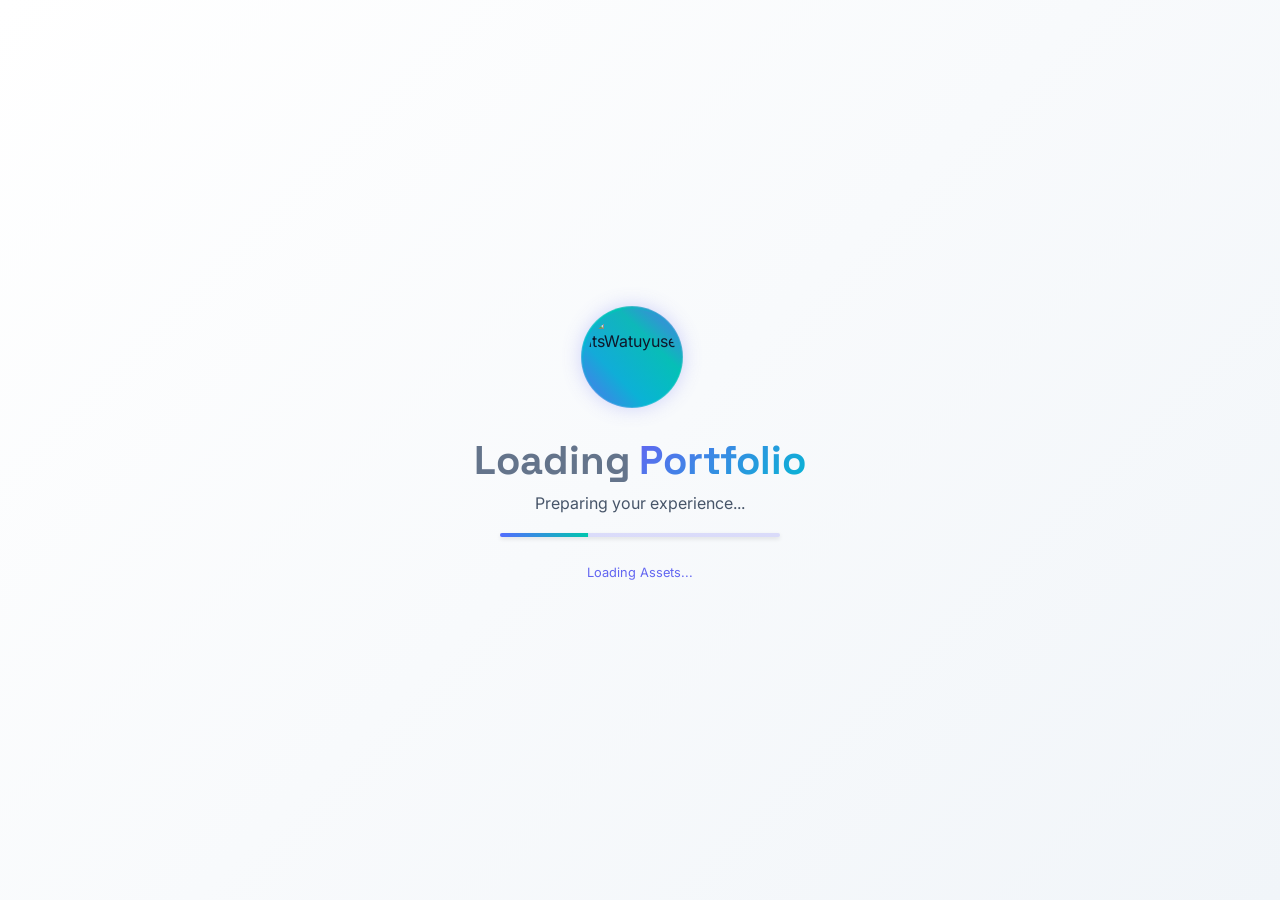
==== commit 6944ac28: "Add files via upload" ====
--- a/index.html
+++ b/index.html
@@ -369,8 +369,10 @@
                     <div class="saas-cta-icon">
                         <i class="fas fa-key"></i>
                     </div>
-                    <h2 class="saas-cta-title" data-i18n="saas.ctaSection.title">SaaS Licenses Available</h2>
-                    <p class="saas-cta-description" data-i18n="saas.ctaSection.description">Professional software solutions with flexible licensing options. Discover our available products and get the license that fits your needs.</p>
+                    <div class="saas-cta-text">
+                        <h2 class="saas-cta-title" data-i18n="saas.ctaSection.title">SaaS Licenses Available</h2>
+                        <p class="saas-cta-description" data-i18n="saas.ctaSection.description">Professional software solutions with flexible licensing options. Discover our available products and get the license that fits your needs.</p>
+                    </div>
                     <button class="saas-cta-button" id="open-saas-modal" data-i18n="saas.ctaSection.button">View Available Licenses</button>
                 </div>
             </div>
--- a/style.css
+++ b/style.css
@@ -1439,14 +1439,14 @@
 }
 
 .saas-cta-section {
-    padding: var(--space-xl) var(--space-lg);
+    padding: var(--space-lg) var(--space-lg);
     background: linear-gradient(135deg, var(--bg-secondary) 0%, var(--bg-primary) 100%);
     position: relative;
     z-index: 2;
 }
 
 .saas-cta-container {
-    max-width: 800px;
+    max-width: 1200px;
     width: 100%;
     margin: 0 auto;
     padding: 0 var(--space-lg);
@@ -1455,49 +1455,54 @@
 
 .saas-cta-content {
     background: var(--bg-primary);
-    border-radius: var(--radius-2xl);
-    padding: var(--space-3xl);
+    border-radius: var(--radius-xl);
+    padding: var(--space-lg) var(--space-xl);
     border: 1px solid var(--border);
-    text-align: center;
+    display: flex;
+    align-items: center;
+    gap: var(--space-lg);
     box-shadow: var(--shadow-lg);
     transition: all var(--transition-normal);
 }
 
 .saas-cta-content:hover {
-    transform: translateY(-5px);
+    transform: translateY(-3px);
     box-shadow: var(--shadow-xl);
 }
 
 .saas-cta-icon {
-    width: 80px;
-    height: 80px;
+    width: 60px;
+    height: 60px;
     background: linear-gradient(135deg, var(--primary), var(--secondary));
     border-radius: var(--radius-full);
     display: flex;
     align-items: center;
     justify-content: center;
-    margin: 0 auto var(--space-xl);
+    flex-shrink: 0;
     color: var(--text-inverse);
-    font-size: 2.5rem;
-    box-shadow: var(--shadow-lg);
+    font-size: 1.75rem;
+    box-shadow: var(--shadow-md);
+}
+
+.saas-cta-text {
+    flex: 1;
+    min-width: 0;
 }
 
 .saas-cta-title {
-    font-size: 2rem;
+    font-size: 1.5rem;
     font-weight: 800;
-    margin-bottom: var(--space-md);
+    margin-bottom: var(--space-xs);
     color: var(--text-primary);
     font-family: var(--font-secondary);
 }
 
 .saas-cta-description {
-    font-size: 1.125rem;
+    font-size: 0.9375rem;
     color: var(--text-secondary);
-    line-height: 1.7;
-    margin-bottom: var(--space-xl);
-    max-width: 600px;
-    margin-left: auto;
-    margin-right: auto;
+    line-height: 1.5;
+    margin: 0;
+    max-width: none;
 }
 
 .saas-cta-button {
@@ -1509,22 +1514,24 @@
     color: var(--text-inverse);
     border: none;
     border-radius: var(--radius-lg);
-    font-weight: 600;
-    font-size: 1.125rem;
+    font-weight: 700;
+    font-size: 1rem;
     cursor: pointer;
     transition: all var(--transition-normal);
     box-shadow: var(--shadow-md);
     font-family: var(--font-primary);
+    flex-shrink: 0;
+    white-space: nowrap;
 }
 
 .saas-cta-button:hover {
-    transform: translateY(-2px);
+    transform: translateY(-3px);
     box-shadow: var(--shadow-xl);
     background: linear-gradient(135deg, var(--primary-dark), var(--primary));
 }
 
 .saas-cta-button:active {
-    transform: translateY(0);
+    transform: translateY(-1px);
 }
 
 .saas-modal {
@@ -1539,7 +1546,7 @@
     backdrop-filter: blur(10px);
     align-items: center;
     justify-content: center;
-    padding: 20px;
+    padding: 50px 40px;
     overflow-y: auto;
 }
 
@@ -1826,6 +1833,10 @@
         grid-template-columns: 1fr;
     }
     
+    .saas-modal {
+        padding: 30px 20px;
+    }
+    
     .saas-modal-content {
         width: 98vw;
         padding: var(--space-md);
@@ -1862,12 +1873,34 @@
         padding: var(--space-md) 0;
     }
     
+    .saas-cta-content {
+        flex-direction: column;
+        text-align: center;
+        padding: var(--space-lg);
+        gap: var(--space-md);
+    }
+    
+    .saas-cta-icon {
+        margin: 0 auto;
+    }
+    
+    .saas-cta-text {
+        width: 100%;
+    }
+    
     .saas-cta-title {
-        font-size: 1.5rem;
-    }
-    
-    .saas-cta-content {
-        padding: var(--space-xl);
+        font-size: 1.25rem;
+        margin-bottom: var(--space-xs);
+    }
+    
+    .saas-cta-description {
+        font-size: 0.875rem;
+        margin-bottom: var(--space-md);
+    }
+    
+    .saas-cta-button {
+        width: 100%;
+        padding: var(--space-md) var(--space-lg);
     }
 }
 
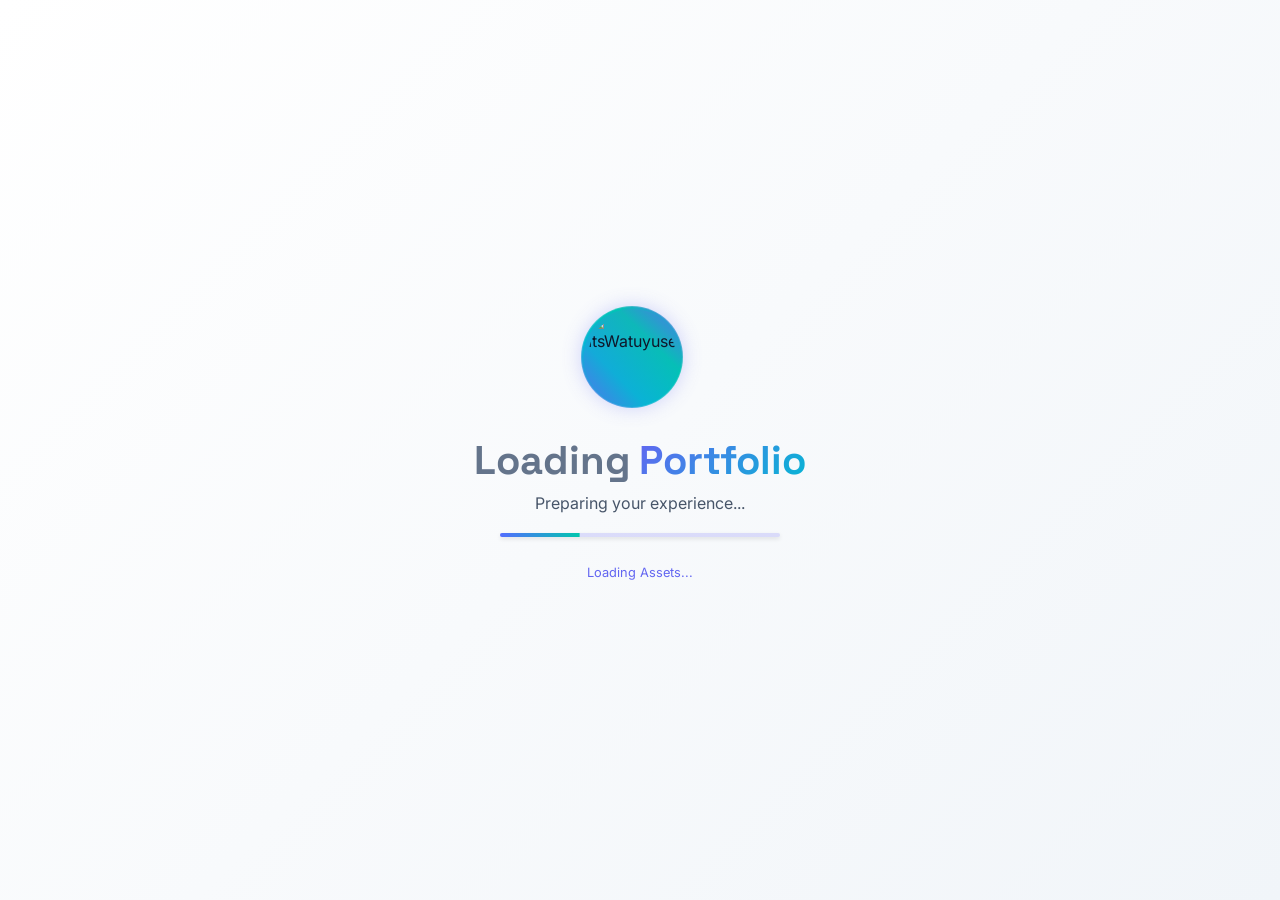
==== commit 734b9567: "Add files via upload" ====
--- a/index.html
+++ b/index.html
@@ -486,6 +486,19 @@
                             <span class="saas-feature-tag" data-i18n="saas.features.encryption">Encryption</span>
                         </div>
                     </div>
+                    
+                    <div class="saas-card">
+                        <div class="saas-icon">
+                            <i class="fas fa-building"></i>
+                        </div>
+                        <h3 class="saas-title">ManagementSystem</h3>
+                        <p class="saas-description" data-i18n="saas.managementsystem.description">Professional multi-company administrative management system built with WPF and .NET 8.0. Features multi-database support (SQLite, PostgreSQL, MySQL), dual licensing system with Hardware ID validation, comprehensive CRUD operations for customers, suppliers, products and invoices, advanced admin panel, multi-language interface (English/Spanish), and customizable themes.</p>
+                        <div class="saas-features">
+                            <span class="saas-feature-tag" data-i18n="saas.features.multidb">Multi-Database</span>
+                            <span class="saas-feature-tag" data-i18n="saas.features.licensing">Dual Licensing</span>
+                            <span class="saas-feature-tag" data-i18n="saas.features.multilang">Multilingual</span>
+                        </div>
+                    </div>
                 </div>
                 
                 <div class="saas-unified-cta">
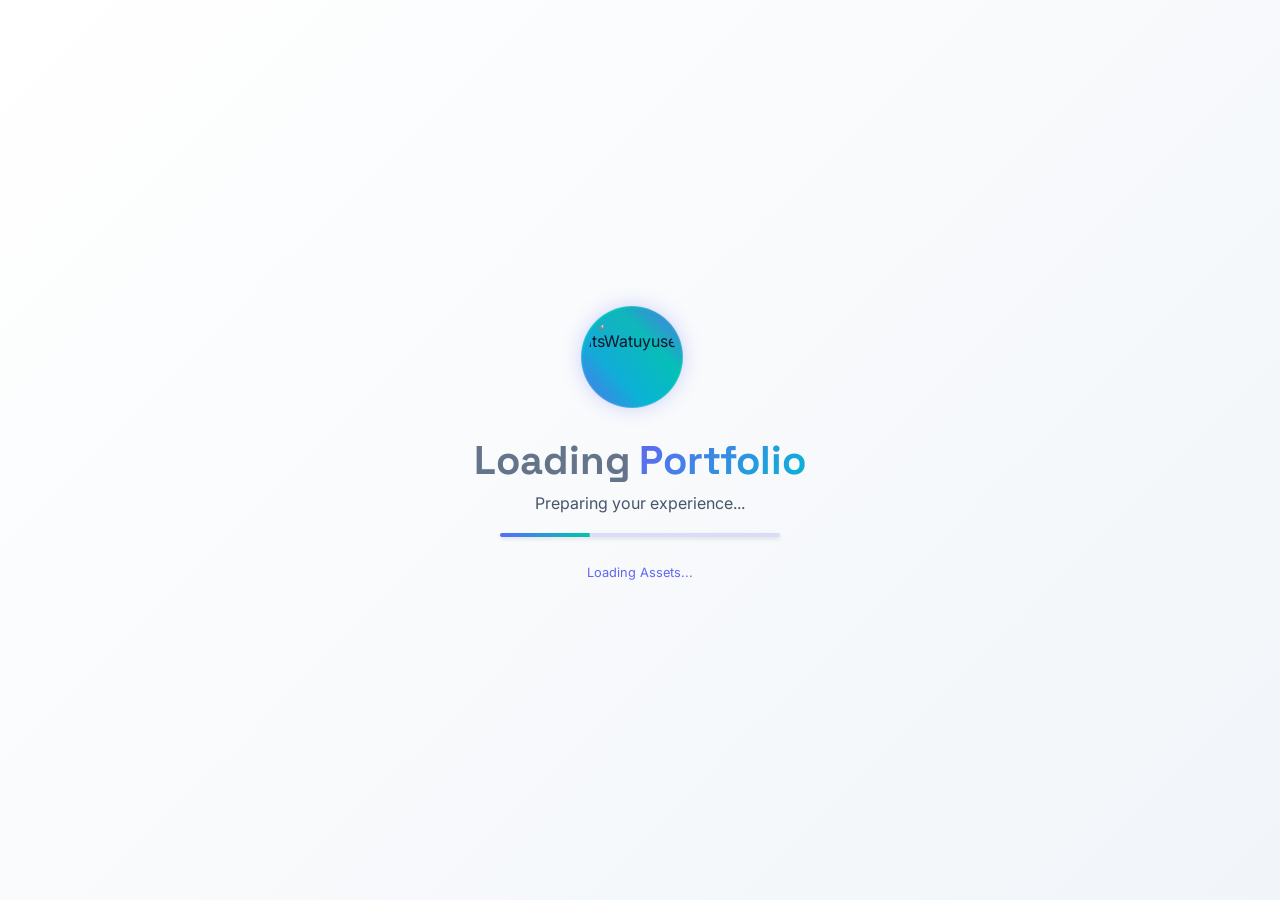
==== commit 81b1864b: "Add files via upload" ====
--- a/index.html
+++ b/index.html
@@ -427,7 +427,7 @@
                             <i class="fas fa-server"></i>
                         </div>
                         <h3 class="saas-title">MuServerEasy</h3>
-                        <p class="saas-description" data-i18n="saas.muservereasy.description">Professional Windows desktop application for MU Online server creation and configuration. Features dual licensing system, multi-theme support, and advanced authentication.</p>
+                        <p class="saas-description" data-i18n="saas.muservereasy.description">Professional desktop application for MU Online server creation and configuration with dual licensing, multi-theme support, and secure admin panel.</p>
                         <div class="saas-features">
                             <span class="saas-feature-tag" data-i18n="saas.features.licensing">Dual Licensing</span>
                             <span class="saas-feature-tag" data-i18n="saas.features.multilang">Multilingual</span>
@@ -440,7 +440,7 @@
                             <i class="fas fa-boxes"></i>
                         </div>
                         <h3 class="saas-title">PublicAssets</h3>
-                        <p class="saas-description" data-i18n="saas.publicassets.description">Public assets inventory system with multi-database support, advanced QR/barcode scanner, import/export services, and dual licensing system with Hardware ID validation.</p>
+                        <p class="saas-description" data-i18n="saas.publicassets.description">Public assets inventory system with dual licensing, role-based authentication, advanced QR/barcode scanner, and import/export services.</p>
                         <div class="saas-features">
                             <span class="saas-feature-tag" data-i18n="saas.features.inventory">Inventory System</span>
                             <span class="saas-feature-tag" data-i18n="saas.features.qr">QR Scanner</span>
@@ -453,7 +453,7 @@
                             <i class="fas fa-key"></i>
                         </div>
                         <h3 class="saas-title">PasswordsManager</h3>
-                        <p class="saas-description" data-i18n="saas.passwordsmanager.description">Professional password manager with advanced security features, license system with Hardware ID validation, auto-lock functionality, and bidirectional database synchronization.</p>
+                        <p class="saas-description" data-i18n="saas.passwordsmanager.description">Professional password manager with Hardware ID validation, auto-lock functionality, password generator, and bidirectional database synchronization.</p>
                         <div class="saas-features">
                             <span class="saas-feature-tag" data-i18n="saas.features.security">Advanced Security</span>
                             <span class="saas-feature-tag" data-i18n="saas.features.sync">Database Sync</span>
@@ -466,7 +466,7 @@
                             <i class="fas fa-gamepad"></i>
                         </div>
                         <h3 class="saas-title">MU Online Emulator</h3>
-                        <p class="saas-description" data-i18n="saas.muemulator.description">Custom Season 6 MMORPG server emulator with multi-language support. Features encrypted Lua scripting system, web-based server control panel, advanced health bar system, monster AI system, custom events, and real-time online user tracking.</p>
+                        <p class="saas-description" data-i18n="saas.muemulator.description">Custom Season 6 MMORPG server emulator with encrypted Lua scripting, web-based control panel, advanced AI systems, and real-time user tracking.</p>
                         <div class="saas-features">
                             <span class="saas-feature-tag" data-i18n="saas.features.multilang">Multilingual</span>
                             <span class="saas-feature-tag" data-i18n="saas.features.secure">Secure</span>
@@ -479,7 +479,7 @@
                             <i class="fas fa-shield-alt"></i>
                         </div>
                         <h3 class="saas-title">DataProtect</h3>
-                        <p class="saas-description" data-i18n="saas.dataprotect.description">Comprehensive file protection and encryption system built with C++ and Windows API. Features file encryption, key generation, data protection DLL, and secure file management tools for enterprise-level security.</p>
+                        <p class="saas-description" data-i18n="saas.dataprotect.description">Enterprise-level file protection and encryption system with secure key generation, data protection DLL, and comprehensive file management tools.</p>
                         <div class="saas-features">
                             <span class="saas-feature-tag" data-i18n="saas.features.security">Advanced Security</span>
                             <span class="saas-feature-tag" data-i18n="saas.features.secure">Secure</span>
@@ -492,7 +492,7 @@
                             <i class="fas fa-building"></i>
                         </div>
                         <h3 class="saas-title">ManagementSystem</h3>
-                        <p class="saas-description" data-i18n="saas.managementsystem.description">Professional multi-company administrative management system built with WPF and .NET 8.0. Features multi-database support (SQLite, PostgreSQL, MySQL), dual licensing system with Hardware ID validation, comprehensive CRUD operations for customers, suppliers, products and invoices, advanced admin panel, multi-language interface (English/Spanish), and customizable themes.</p>
+                        <p class="saas-description" data-i18n="saas.managementsystem.description">Multi-company administrative management system with dual licensing, comprehensive CRUD operations, interactive dashboard with analytics, invoice PDF generation, barcode scanner, dynamic EAV attributes, and intelligent cache system.</p>
                         <div class="saas-features">
                             <span class="saas-feature-tag" data-i18n="saas.features.multidb">Multi-Database</span>
                             <span class="saas-feature-tag" data-i18n="saas.features.licensing">Dual Licensing</span>
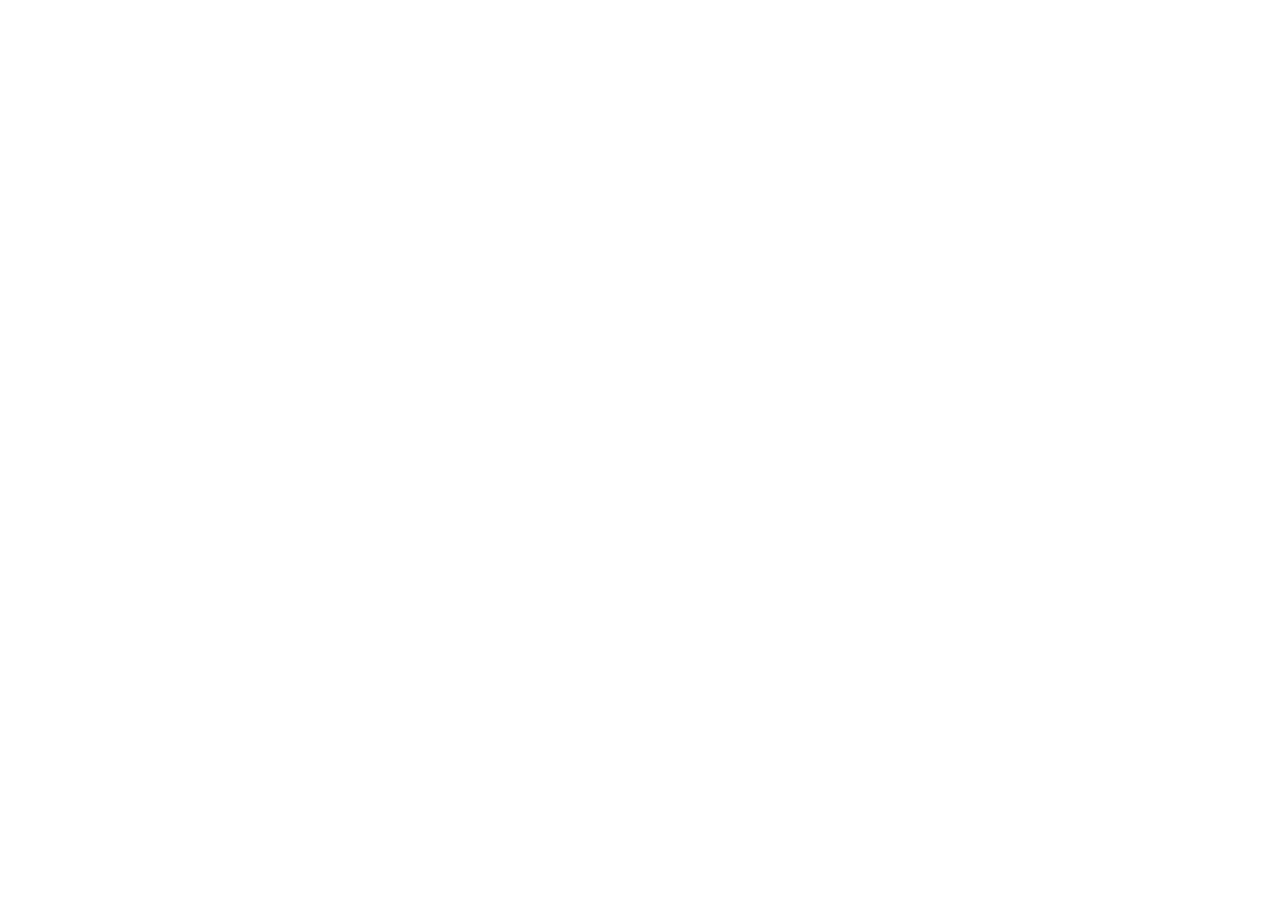
==== commit 9ff32c5e: "Add files via upload" ====
--- a/index.html
+++ b/index.html
@@ -1,536 +1,16 @@
-<!DOCTYPE html>
-<html lang="en" data-theme="light">
-<head>
-    <meta charset="UTF-8">
-    <meta name="viewport" content="width=device-width, initial-scale=1.0, maximum-scale=5.0">
-    <meta http-equiv="Cache-Control" content="no-cache, no-store, must-revalidate, max-age=0, private">
-    <meta http-equiv="Pragma" content="no-cache">
-    <meta http-equiv="Expires" content="0">
-    <meta http-equiv="Last-Modified" content="0">
-    <meta http-equiv="ETag" content="0">
-    <title>ItsWatuyusei | Portfolio Hub</title>
-    
-    <link rel="preconnect" href="https://fonts.googleapis.com">
-    <link rel="preconnect" href="https://fonts.gstatic.com" crossorigin>
-    <link href="https://fonts.googleapis.com/css2?family=Inter:wght@300;400;500;600;700;800;900&family=JetBrains+Mono:wght@300;400;500;600;700&family=Space+Grotesk:wght@300;400;500;600;700&display=swap" rel="stylesheet">
-    
-    <link rel="stylesheet" href="https://cdnjs.cloudflare.com/ajax/libs/font-awesome/6.5.0/css/all.min.css">
-    
-    <link rel="stylesheet" href="style.css?v=202502151900">
-    
-    <meta property="og:title" content="ItsWatuyusei | Portfolio Hub">
-    <meta property="og:description" content="Modern Portfolio Hub - Choose between classic and cutting-edge versions. Experience innovation in web development.">
-    <meta property="og:image" content="https://ik.imagekit.io/ItsWatuyusei/Image/bio.png?updatedAt=1752020060115">
-    <meta property="og:image:width" content="460">
-    <meta property="og:image:height" content="460">
-    <meta property="og:url" content="https://ItsWatuyusei.com">
-    <meta property="og:type" content="website">
-    <meta property="og:site_name" content="ItsWatuyusei">
-    
-    <meta name="twitter:card" content="summary_large_image">
-    <meta name="twitter:title" content="ItsWatuyusei | Portfolio Hub">
-    <meta name="twitter:description" content="Modern Portfolio Hub - Choose between classic and cutting-edge versions">
-    <meta name="twitter:image" content="https://ik.imagekit.io/ItsWatuyusei/Image/bio.png?updatedAt=1752020060115">
-    <meta name="twitter:creator" content="@ItsWatuyusei">
-    
-    <meta name="description" content="Modern Portfolio Hub - Full Stack Developer specializing in Python, C++, C#, PHP, HTML, CSS, JavaScript, React, Node.js, and modern web technologies.">
-    <meta name="author" content="ItsWatuyusei">
-    <meta name="keywords" content="Full Stack Developer, Python Developer, C++ Developer, C# Developer, PHP Developer, HTML CSS JavaScript, React Developer, Node.js, Web Development, Software Engineering, ItsWatuyusei, Portfolio, Modern Web Technologies, Backend Development, Frontend Development">
-    <meta name="robots" content="index, follow">
-    <meta name="language" content="English">
-    <meta name="revisit-after" content="7 days">
-    
-    <link rel="canonical" href="https://ItsWatuyusei.com">
-    <link rel="icon" type="image/x-icon" href="https://ik.imagekit.io/ItsWatuyusei/Image/bio.png?updatedAt=1752020060115">
-    <link rel="apple-touch-icon" href="https://ik.imagekit.io/ItsWatuyusei/Image/bio.png?updatedAt=1752020060115">
-    
-    <script async src="https://www.googletagmanager.com/gtag/js?id=G-EBJ935Y1PG"></script>
-    <script>
-        window.dataLayer = window.dataLayer || [];
-        function gtag(){dataLayer.push(arguments);}
-        gtag('js', new Date());
-        gtag('config', 'G-EBJ935Y1PG', {
-            page_title: 'Portfolio Hub',
-            page_location: window.location.href
-        });
-    </script>
-    
-    <script type="application/ld+json">
-    {
-        "@context": "https://schema.org",
-        "@type": "Person",
-        "name": "ItsWatuyusei",
-        "jobTitle": "Full Stack Developer",
-        "description": "Experienced Full Stack Developer specializing in Python, C++, C#, PHP, HTML, CSS, JavaScript, React, Node.js, and modern web development technologies.",
-        "url": "https://ItsWatuyusei.com",
-        "image": "https://ik.imagekit.io/ItsWatuyusei/Image/bio.png?updatedAt=1752020060115",
-        "sameAs": [
-            "https://ItsWatuyusei.com",
-            "https://github.com/ItsWatuyusei",
-            "https://linktr.ee/itswatuyusei",
-            "https://forum.itswatuyusei.com/",
-            "https://facebook.com/ItsWatuyuseiFB"
-        ],
-        "knowsAbout": [
-            "Python", "C++", "C#", "PHP", "HTML", "CSS", "JavaScript", "React", "Node.js", "TypeScript", "Vue.js", "Angular", "Express.js", "MongoDB", "MySQL", "PostgreSQL", "Git", "Docker", "AWS", "Azure", "Linux", "Windows", "macOS", "Full Stack Development", "Backend Development", "Frontend Development", "API Development", "Database Design", "Software Architecture", "Agile Development", "DevOps", "CI/CD", "Testing", "Code Review", "Technical Leadership", "Project Management", "Web Performance Optimization", "SEO", "Responsive Design", "UI/UX Design", "Mobile Development", "Cross-Platform Development", "Microservices", "RESTful APIs", "GraphQL", "WebSockets", "Real-time Applications", "E-commerce Development", "CMS Development", "WordPress", "WooCommerce", "Flutter", ".NET Framework", "ASP.NET", "Entity Framework", "Laravel", "Django", "Flask", "FastAPI", "Spring Boot", "Hibernate", "JPA", "Redis", "Elasticsearch", "Kubernetes", "Terraform", "Jenkins", "GitHub Actions", "Jest", "Cypress", "Selenium", "Unit Testing", "Integration Testing", "End-to-End Testing", "Performance Testing", "Security Testing", "Code Quality", "Clean Code", "SOLID Principles", "Design Patterns", "Algorithm Design", "Data Structures", "System Design", "Scalable Architecture", "Cloud Computing", "Serverless Computing", "Machine Learning", "Artificial Intelligence", "Data Science", "Analytics", "Business Intelligence", "Modern Web Technologies"
-        ],
-        "worksFor": {
-            "@type": "Organization",
-            "name": "Freelance"
-        }
-    }
-    </script>
-    
-    <meta name="theme-color" content="#0a0a0a">
-</head>
-<body>
-    <div class="progress-bar" id="progress-bar">
-        <div class="progress-fill" id="progress-fill-main"></div>
-    </div>
-    
-    <div class="loading-screen" id="loading-screen">
-        <div class="loading-container">
-            <div class="loading-logo">
-                <div class="logo-ring">
-                    <img src="https://ik.imagekit.io/ItsWatuyusei/Image/bio.png?updatedAt=1752020060115" alt="ItsWatuyusei" />
-                </div>
-            </div>
-            
-            <div class="loading-text">
-                <h1 class="loading-title">
-                    <span class="title-word">Loading</span>
-                    <span class="title-word highlight">Portfolio</span>
-                </h1>
-                        <p class="loading-subtitle" data-i18n="loading.preparing">Preparing your experience...</p>
-                <div class="loading-progress-bar">
-                    <div class="progress-fill" id="progress-fill-loading"></div>
-                </div>
-            </div>
-            
-            <div class="loading-progress">
-                <div class="loading-stats">
-                    <span class="stat" data-i18n="loading.initializing">Initializing...</span>
-                    <span class="stat" data-i18n="loading.loadingAssets">Loading Assets...</span>
-                    <span class="stat" data-i18n="loading.preparingExperience">Preparing Experience...</span>
-                    <span class="stat" data-i18n="loading.ready">Ready!</span>
-                </div>
-            </div>
-        </div>
-    </div>
-
-    <div class="animated-background">
-        <div class="floating-shapes">
-            <div class="shape circle"></div>
-            <div class="shape square"></div>
-            <div class="shape triangle"></div>
-            <div class="shape circle"></div>
-            <div class="shape square"></div>
-            <div class="shape triangle"></div>
-            <div class="shape circle"></div>
-            <div class="shape square"></div>
-            <div class="shape triangle"></div>
-            <div class="shape circle"></div>
-            <div class="shape square"></div>
-            <div class="shape triangle"></div>
-            <div class="shape circle"></div>
-            <div class="shape square"></div>
-            <div class="shape triangle"></div>
-        </div>
-    </div>
-
-    <nav class="sticky-nav" id="sticky-nav">
-        <div class="nav-container">
-            <div class="nav-logo">
-                <a href="#top" class="nav-logo-link">
-                    <img src="https://ik.imagekit.io/ItsWatuyusei/Image/bio.png?updatedAt=1752020060115" alt="ItsWatuyusei" class="nav-avatar">
-                    <div class="nav-info">
-                        <span class="nav-name">ItsWatuyusei</span>
-                    </div>
-                </a>
-            </div>
-            <div class="nav-links" id="nav-links">
-                <a href="#features" class="nav-link" data-i18n="nav.features">Features</a>
-                <a href="#versions" class="nav-link" data-i18n="nav.versions">Versions</a>
-                <a href="#saas" class="nav-link" data-i18n="nav.saas">SaaS Licenses</a>
-                <a href="https://linktr.ee/ItsWatuyusei" target="_blank" rel="noopener noreferrer" class="nav-link nav-links-btn" data-i18n="nav.links">Links</a>
-                <a href="#" id="nav-contact-link" class="nav-link nav-contact-btn" data-i18n="nav.contact">Contact</a>
-            </div>
-            <div class="nav-controls">
-                <div class="nav-language">
-                    <button class="nav-language-toggle" id="nav-language-toggle" aria-label="Toggle language">
-                        <i class="fas fa-globe"></i>
-                        <span class="nav-language-text" id="nav-language-text">ENG</span>
-                    </button>
-                </div>
-                <div class="nav-darkmode">
-                    <input type="checkbox" id="nav-darkmode-toggle" aria-label="Toggle dark mode">
-                    <label for="nav-darkmode-toggle" class="nav-darkmode-label"><i class="fas fa-moon"></i></label>
-                </div>
-                <button class="nav-sound-toggle" id="nav-sound-toggle" aria-label="Toggle sound">
-                    <i class="fas fa-volume-up"></i>
-                </button>
-                <button class="hamburger-menu" id="hamburger-menu" aria-label="Toggle menu">
-                    <span></span>
-                    <span></span>
-                    <span></span>
-                </button>
-            </div>
-        </div>
-    </nav>
-
-    <main class="main-content" id="main-content">
-
-        <section class="hero-section">
-            <div class="hero-container">
-                <div class="hero-content">
-                    <div class="hero-logo">
-                        <a href="https://itswatuyusei.com" target="_blank" rel="noopener noreferrer" class="logo-link">
-                            <div class="logo-container">
-                                <img src="https://ik.imagekit.io/ItsWatuyusei/Image/bio.png?updatedAt=1752020060115" alt="ItsWatuyusei" class="logo-image">
-                                <div class="logo-ring"></div>
-                            </div>
-                            <h1 class="logo-name">ItsWatuyusei</h1>
-                        </a>
-                    </div>
-                    <div class="hero-text">
-                        <h2 class="hero-title">
-                            <span class="typewriter-text" data-i18n-typewriter="hero.title" data-text="Choose Your Experience"></span>
-                        </h2>
-                        <p class="hero-description">
-                            <span class="typewriter-subtitle" data-i18n-typewriter="hero.subtitle" data-text="Discover two unique portfolio styles: the original classic design and a modern version that uses the latest web technology."></span>
-                        </p>
-                    </div>
-                    
-                    <div class="version-selector" id="versions">
-                        <div class="version-card" data-version="v1">
-                            <div class="version-preview">
-                                <div class="preview-image v1-preview">
-                                    <div class="preview-content">
-                                        <div class="preview-header">
-                                            <div class="preview-nav">
-                                                <div class="preview-nav-item"></div>
-                                                <div class="preview-nav-item"></div>
-                                                <div class="preview-nav-item"></div>
-                                            </div>
-                                        </div>
-                                        <div class="preview-body">
-                                            <div class="preview-section">
-                                                <div class="preview-title"></div>
-                                                <div class="preview-text"></div>
-                                                <div class="preview-text short"></div>
-                                            </div>
-                                            <div class="preview-section">
-                                                <div class="preview-title"></div>
-                                                <div class="preview-text"></div>
-                                            </div>
-                                        </div>
-                                    </div>
-                                </div>
-                            </div>
-                            <div class="version-info">
-                                <h3 class="version-title" data-i18n="version.v1.title">Classic Portfolio</h3>
-                                <p class="version-description" data-i18n="version.v1.description">Clean, professional portfolio with comprehensive project showcase, advanced search functionality, and detailed tech stack presentation. Perfect for traditional portfolio browsing.</p>
-                                <div class="version-features">
-                                    <span class="feature-tag" data-i18n="version.v1.features.gallery">Project Gallery</span>
-                                    <span class="feature-tag" data-i18n="version.v1.features.search">Advanced Search</span>
-                                    <span class="feature-tag" data-i18n="version.v1.features.tech">Tech Stack</span>
-                                    <span class="feature-tag" data-i18n="version.v1.features.responsive">Responsive</span>
-                                </div>
-                                <a href="v1/index.html" class="version-link" data-version="v1">
-                                    <span data-i18n="version.v1.link">Explore Classic</span>
-                                    <i class="fas fa-arrow-right"></i>
-                                </a>
-                            </div>
-                        </div>
-                        
-                        <div class="version-card featured" data-version="v2">
-                            <div class="version-badge" data-i18n="version.v2.badge">NEW</div>
-                            <div class="version-preview">
-                                <div class="preview-image v2-preview">
-                                    <div class="preview-content modern">
-                                        <div class="preview-header glass">
-                                            <div class="preview-logo"></div>
-                                            <div class="preview-nav-modern">
-                                                <div class="preview-nav-modern-item"></div>
-                                                <div class="preview-nav-modern-item"></div>
-                                                <div class="preview-nav-modern-item active"></div>
-                                            </div>
-                                        </div>
-                                        <div class="preview-body">
-                                            <div class="preview-hero">
-                                                <div class="preview-hero-title"></div>
-                                                <div class="preview-hero-subtitle"></div>
-                                                <div class="preview-cta"></div>
-                                            </div>
-                                            <div class="preview-features">
-                                                <div class="preview-feature-card"></div>
-                                                <div class="preview-feature-card"></div>
-                                            </div>
-                                        </div>
-                                    </div>
-                                </div>
-                            </div>
-                            <div class="version-info">
-                                <h3 class="version-title" data-i18n="version.v2.title">Modern Portfolio</h3>
-                                <p class="version-description" data-i18n="version.v2.description">Revolutionary portfolio experience with glassmorphism design, interactive skill progress bars, dynamic tech background, and modern project slider. Showcases the future of web development.</p>
-                                <div class="version-features">
-                                    <span class="feature-tag" data-i18n="version.v2.features.glassmorphism">Glassmorphism</span>
-                                    <span class="feature-tag" data-i18n="version.v2.features.progress">Skill Progress</span>
-                                    <span class="feature-tag" data-i18n="version.v2.features.background">Dynamic Background</span>
-                                    <span class="feature-tag" data-i18n="version.v2.features.modern">Modern UI</span>
-                                </div>
-                                <a href="v2/index.html" class="version-link" data-version="v2">
-                                    <span data-i18n="version.v2.link">Experience Modern</span>
-                                    <i class="fas fa-rocket"></i>
-                                </a>
-                            </div>
-                        </div>
-                    </div>
-                    
-                    <div class="hero-stats">
-                        <div class="stat-item">
-                            <div class="stat-icon">
-                                <i class="fas fa-code"></i>
-                            </div>
-                            <div class="stat-content">
-                                <span class="stat-number">15+</span>
-                                <span class="stat-label" data-i18n="stats.technologies">Technologies</span>
-                            </div>
-                        </div>
-                        <div class="stat-item">
-                            <div class="stat-icon">
-                                <i class="fas fa-project-diagram"></i>
-                            </div>
-                            <div class="stat-content">
-                                <span class="stat-number">20+</span>
-                                <span class="stat-label" data-i18n="stats.projects">Projects</span>
-                            </div>
-                        </div>
-                        <div class="stat-item">
-                            <div class="stat-icon">
-                                <i class="fas fa-clock"></i>
-                            </div>
-                            <div class="stat-content">
-                                <span class="stat-number">8+</span>
-                                <span class="stat-label" data-i18n="stats.years">Years Experience</span>
-                            </div>
-                        </div>
-                    </div>
-                </div>
-            </div>
-        </section>
-
-        <section class="features-section" id="features">
-            <div class="features-container">
-                <div class="section-header">
-                    <h2 class="section-title" data-i18n="features.title">Why Choose This Hub?</h2>
-                    <p class="section-subtitle" data-i18n="features.subtitle">Experience the evolution of web development</p>
-                </div>
-                
-                <div class="features-grid">
-                    <div class="feature-card">
-                        <div class="feature-icon">
-                            <i class="fas fa-code"></i>
-                        </div>
-                        <h3 class="feature-title" data-i18n="features.fullstack.title">Full Stack Development</h3>
-                        <p class="feature-description" data-i18n="features.fullstack.description">Complete web solutions from frontend to backend, delivering end-to-end applications with modern technologies.</p>
-                    </div>
-                    
-                    <div class="feature-card">
-                        <div class="feature-icon">
-                            <i class="fas fa-lightbulb"></i>
-                        </div>
-                        <h3 class="feature-title" data-i18n="features.innovative.title">Innovative Solutions</h3>
-                        <p class="feature-description" data-i18n="features.innovative.description">Creative problem-solving approach that transforms complex challenges into elegant, user-friendly applications.</p>
-                    </div>
-                    
-                    <div class="feature-card">
-                        <div class="feature-icon">
-                            <i class="fas fa-mobile-alt"></i>
-                        </div>
-                        <h3 class="feature-title" data-i18n="features.responsive.title">Responsive Design</h3>
-                        <p class="feature-description" data-i18n="features.responsive.description">Perfect experience across all devices, from mobile to desktop and beyond with adaptive layouts.</p>
-                    </div>
-                    
-                    <div class="feature-card">
-                        <div class="feature-icon">
-                            <i class="fas fa-rocket"></i>
-                        </div>
-                        <h3 class="feature-title" data-i18n="features.modern.title">Modern Technology</h3>
-                        <p class="feature-description" data-i18n="features.modern.description">Cutting-edge tools and frameworks to build fast, scalable, and maintainable applications with the latest industry standards.</p>
-                    </div>
-                </div>
-            </div>
-        </section>
-
-        <section class="saas-cta-section" id="saas">
-            <div class="saas-cta-container">
-                <div class="saas-cta-content">
-                    <div class="saas-cta-icon">
-                        <i class="fas fa-key"></i>
-                    </div>
-                    <div class="saas-cta-text">
-                        <h2 class="saas-cta-title" data-i18n="saas.ctaSection.title">SaaS Licenses Available</h2>
-                        <p class="saas-cta-description" data-i18n="saas.ctaSection.description">Professional software solutions with flexible licensing options. Discover our available products and get the license that fits your needs.</p>
-                    </div>
-                    <button class="saas-cta-button" id="open-saas-modal" data-i18n="saas.ctaSection.button">View Available Licenses</button>
-                </div>
-            </div>
-        </section>
-
-    </main>
-    
-    <footer class="sticky-footer" id="sticky-footer">
-        <div class="footer-content">
-            <div class="footer-brand">
-                <div class="footer-avatar">
-                    <img src="https://ik.imagekit.io/ItsWatuyusei/Image/bio.png?updatedAt=1752020060115" alt="ItsWatuyusei" />
-                </div>
-                <div class="footer-info">
-                    <h3>ItsWatuyusei</h3>
-                    <p data-i18n="footer.fullStack">Full Stack Developer</p>
-                </div>
-            </div>
-            <div class="footer-links" id="footer-links">
-                <a href="mailto:ItsWatuyusei@proton.me" aria-label="Email"><i class="fas fa-envelope"></i></a>
-                <a href="https://forum.ItsWatuyusei.com" target="_blank" rel="noopener noreferrer" aria-label="Forum"><i class="fas fa-comments"></i></a>
-                <a href="https://instagram.com/ItsWatuyusei" target="_blank" rel="noopener noreferrer" aria-label="Instagram"><i class="fab fa-instagram"></i></a>
-                <a href="https://facebook.com/ItsWatuyuseiFB" target="_blank" rel="noopener noreferrer" aria-label="Facebook"><i class="fab fa-facebook"></i></a>
-            </div>
-        </div>
-        <div class="footer-bottom" id="footer-bottom">
-            <p>Copyright © <a href="https://itswatuyusei.com" target="_blank">ItsWatuyusei</a></p>
-        </div>
-    </footer>
-
-
-    <div id="contact-modal" class="contact-modal">
-        <div class="contact-modal-content">
-            <button class="contact-modal-close" id="contact-modal-close" aria-label="Close"><i class="fas fa-times"></i></button>
-            <div class="hs-form-frame" data-region="na1" data-form-id="16683cb4-cb65-4421-ba88-58a310b3ac2f" data-portal-id="49346124"></div>
-            <div class="contact-modal-overlay"></div>
-        </div>
-    </div>
-
-    <div id="saas-modal" class="saas-modal">
-        <div class="saas-modal-content">
-            <button class="saas-modal-close" id="saas-modal-close" aria-label="Close"><i class="fas fa-times"></i></button>
-            <div class="saas-modal-body">
-                <div class="saas-modal-header">
-                    <h2 class="saas-modal-title" data-i18n="saas.title">SaaS Licenses Available</h2>
-                    <p class="saas-modal-subtitle" data-i18n="saas.subtitle">Professional software solutions with flexible licensing options</p>
-                </div>
-                
-                <div class="saas-grid">
-                    <div class="saas-card">
-                        <div class="saas-icon">
-                            <i class="fas fa-server"></i>
-                        </div>
-                        <h3 class="saas-title">MuServerEasy</h3>
-                        <p class="saas-description" data-i18n="saas.muservereasy.description">Professional desktop application for MU Online server creation and configuration with dual licensing, multi-theme support, and secure admin panel.</p>
-                        <div class="saas-features">
-                            <span class="saas-feature-tag" data-i18n="saas.features.licensing">Dual Licensing</span>
-                            <span class="saas-feature-tag" data-i18n="saas.features.multilang">Multilingual</span>
-                            <span class="saas-feature-tag" data-i18n="saas.features.secure">Secure</span>
-                        </div>
-                    </div>
-                    
-                    <div class="saas-card">
-                        <div class="saas-icon">
-                            <i class="fas fa-boxes"></i>
-                        </div>
-                        <h3 class="saas-title">PublicAssets</h3>
-                        <p class="saas-description" data-i18n="saas.publicassets.description">Public assets inventory system with dual licensing, role-based authentication, advanced QR/barcode scanner, and import/export services.</p>
-                        <div class="saas-features">
-                            <span class="saas-feature-tag" data-i18n="saas.features.inventory">Inventory System</span>
-                            <span class="saas-feature-tag" data-i18n="saas.features.qr">QR Scanner</span>
-                            <span class="saas-feature-tag" data-i18n="saas.features.licensing">Dual Licensing</span>
-                        </div>
-                    </div>
-                    
-                    <div class="saas-card">
-                        <div class="saas-icon">
-                            <i class="fas fa-key"></i>
-                        </div>
-                        <h3 class="saas-title">PasswordsManager</h3>
-                        <p class="saas-description" data-i18n="saas.passwordsmanager.description">Professional password manager with Hardware ID validation, auto-lock functionality, password generator, and bidirectional database synchronization.</p>
-                        <div class="saas-features">
-                            <span class="saas-feature-tag" data-i18n="saas.features.security">Advanced Security</span>
-                            <span class="saas-feature-tag" data-i18n="saas.features.sync">Database Sync</span>
-                            <span class="saas-feature-tag" data-i18n="saas.features.licensing">License System</span>
-                        </div>
-                    </div>
-                    
-                    <div class="saas-card">
-                        <div class="saas-icon">
-                            <i class="fas fa-gamepad"></i>
-                        </div>
-                        <h3 class="saas-title">MU Online Emulator</h3>
-                        <p class="saas-description" data-i18n="saas.muemulator.description">Custom Season 6 MMORPG server emulator with encrypted Lua scripting, web-based control panel, advanced AI systems, and real-time user tracking.</p>
-                        <div class="saas-features">
-                            <span class="saas-feature-tag" data-i18n="saas.features.multilang">Multilingual</span>
-                            <span class="saas-feature-tag" data-i18n="saas.features.secure">Secure</span>
-                            <span class="saas-feature-tag" data-i18n="saas.features.advanced">Advanced Features</span>
-                        </div>
-                    </div>
-                    
-                    <div class="saas-card">
-                        <div class="saas-icon">
-                            <i class="fas fa-shield-alt"></i>
-                        </div>
-                        <h3 class="saas-title">DataProtect</h3>
-                        <p class="saas-description" data-i18n="saas.dataprotect.description">Enterprise-level file protection and encryption system with secure key generation, data protection DLL, and comprehensive file management tools.</p>
-                        <div class="saas-features">
-                            <span class="saas-feature-tag" data-i18n="saas.features.security">Advanced Security</span>
-                            <span class="saas-feature-tag" data-i18n="saas.features.secure">Secure</span>
-                            <span class="saas-feature-tag" data-i18n="saas.features.encryption">Encryption</span>
-                        </div>
-                    </div>
-                    
-                    <div class="saas-card">
-                        <div class="saas-icon">
-                            <i class="fas fa-building"></i>
-                        </div>
-                        <h3 class="saas-title">ManagementSystem</h3>
-                        <p class="saas-description" data-i18n="saas.managementsystem.description">Multi-company administrative management system with dual licensing, comprehensive CRUD operations, interactive dashboard with analytics, invoice PDF generation, barcode scanner, dynamic EAV attributes, and intelligent cache system.</p>
-                        <div class="saas-features">
-                            <span class="saas-feature-tag" data-i18n="saas.features.multidb">Multi-Database</span>
-                            <span class="saas-feature-tag" data-i18n="saas.features.licensing">Dual Licensing</span>
-                            <span class="saas-feature-tag" data-i18n="saas.features.multilang">Multilingual</span>
-                        </div>
-                    </div>
-                </div>
-                
-                <div class="saas-unified-cta">
-                    <a href="#" class="saas-unified-button" id="saas-unified-license" data-i18n="saas.unifiedCta">
-                        <i class="fas fa-envelope"></i>
-                        <span>Get License</span>
-                    </a>
-                </div>
-                
-                <div class="saas-info">
-                    <div class="saas-info-card">
-                        <i class="fas fa-shield-alt"></i>
-                        <h4 data-i18n="saas.info.secure.title">Secure Licensing</h4>
-                        <p data-i18n="saas.info.secure.description">Hardware-based licensing system with flexible license types and expiration management.</p>
-                    </div>
-                    <div class="saas-info-card">
-                        <i class="fas fa-headset"></i>
-                        <h4 data-i18n="saas.info.support.title">Priority Support</h4>
-                        <p data-i18n="saas.info.support.description">Direct technical support for license holders with regular updates and improvements.</p>
-                    </div>
-                    <div class="saas-info-card">
-                        <i class="fas fa-sync-alt"></i>
-                        <h4 data-i18n="saas.info.updates.title">Regular Updates</h4>
-                        <p data-i18n="saas.info.updates.description">Frequent updates with new features, improvements, and security enhancements.</p>
-                    </div>
-                </div>
-            </div>
-        </div>
-    </div>
-
-    <script src="https://js.hsforms.net/forms/embed/49346124.js" defer></script>
-    <script src="i18n.js?v=202502152300"></script>
-    <script src="main.js?v=202502152300" defer></script>
-</body>
-</html>
+<!DOCTYPE html>
+<html lang="en">
+<head>
+    <meta charset="UTF-8">
+    <meta name="viewport" content="width=device-width, initial-scale=1.0">
+    <meta http-equiv="refresh" content="0; url=https://itsWatuyusei.com">
+    <title>Redirecting...</title>
+    <script>
+        window.location.href = "https://itsWatuyusei.com";
+    </script>
+</head>
+<body>
+    <p>Redirecting to <a href="https://itsWatuyusei.com">itswtuyusei.com</a>...</p>
+</body>
+</html>
+
